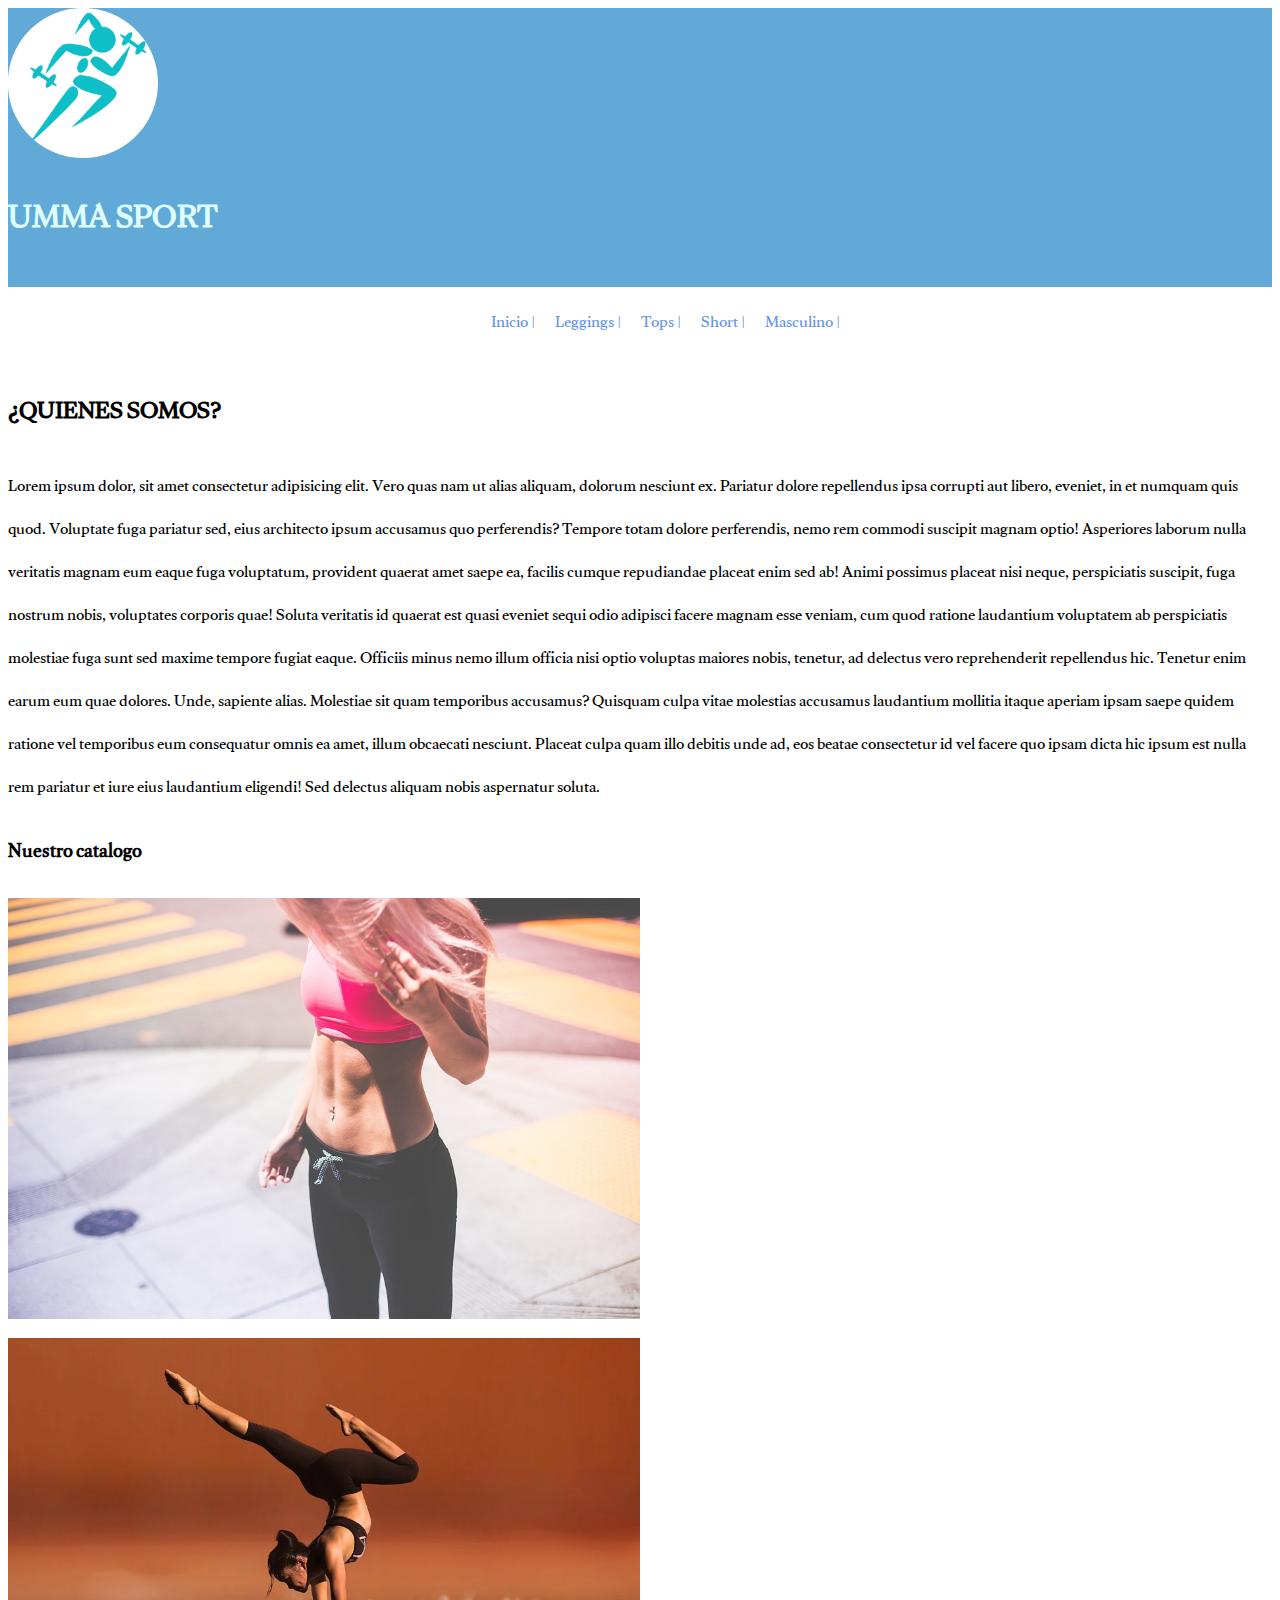
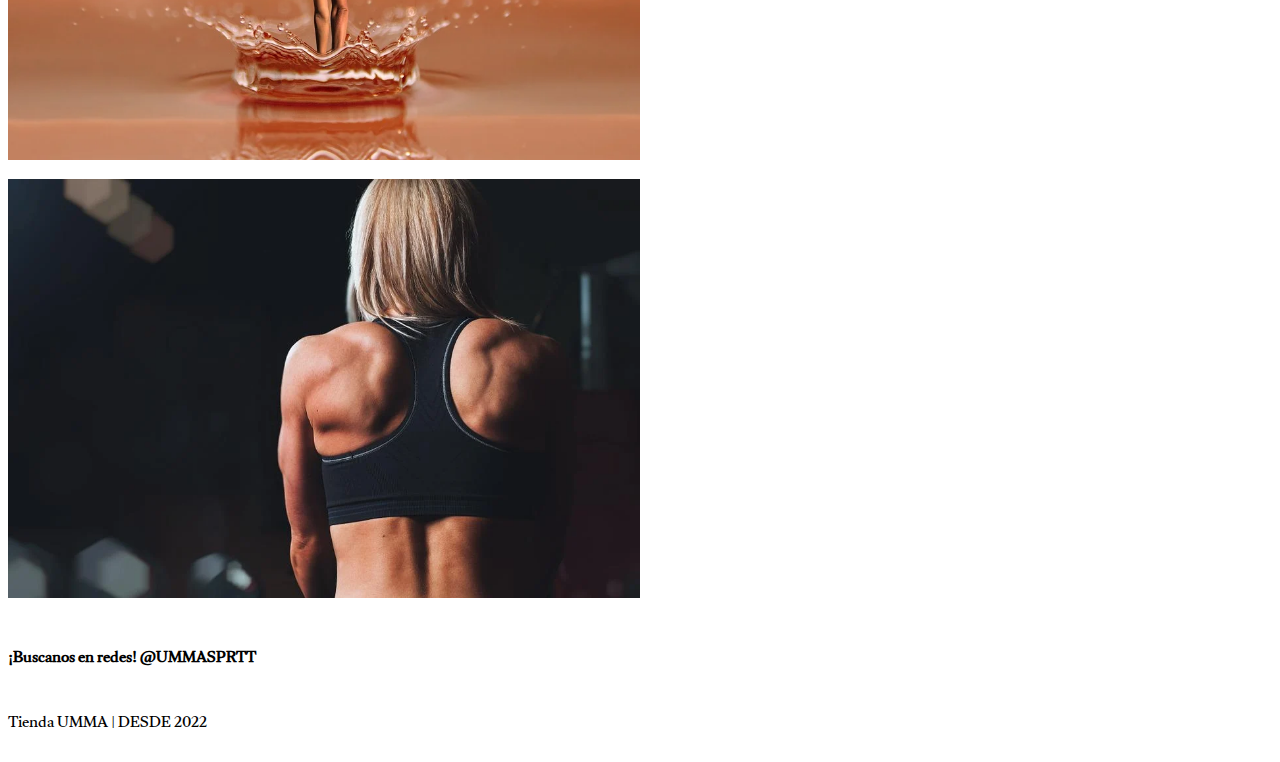
==== index.html @ db372b04 "Agregue paginas nuevas y acomode un poco" ====
<!DOCTYPE html>
<html lang="es">
<head>
    <meta charset="UTF-8">
    <meta http-equiv="X-UA-Compatible" content="IE=edge">
    <meta name="viewport" content="width=device-width, initial-scale=1.0">
    <title>TIENDA UMMA</title>
    <link href="https://cdn.jsdelivr.net/npm/bootstrap@5.2.0/dist/css/bootstrap.min.css" rel="stylesheet" integrity="sha384-gH2yIJqKdNHPEq0n4Mqa/HGKIhSkIHeL5AyhkYV8i59U5AR6csBvApHHNl/vI1Bx" crossorigin="anonymous">
  <link  rel="shortcut icon" href="../trab-Bootstrap/fotitos/logocortado.png" type="image/x-icon">
    <link rel="stylesheet" href="estilo.css">
</head>
<body>
  
   <header>
    <div>
        <a href="index.html"><img  class="logo" src="fotitos/logocortado.png" alt="logo" ></a>
    
        <h1 class="tituloIndex">UMMA SPORT</h1>
    </div>
   </header>
      <nav>
        <ul>
            <li><a href="index.html">Inicio |</a></li>
            <li><a href="../trab-Bootstrap/paginas/leggings.html">Leggings |</a></li>
            <li><a href="../trab-Bootstrap/paginas/tops.html">Tops |</a></li>
            <li><a href="../trab-Bootstrap/paginas/short.html">Short |</a></li>
            <li><a href="../trab-Bootstrap/paginas/masculino.html">Masculino |</a></li>
        </ul>
       </nav>

 
    <h2 class="mt-5">¿QUIENES SOMOS?</h2>
    <P class="lead">Lorem ipsum dolor, sit amet consectetur adipisicing elit. Vero quas nam ut alias aliquam, dolorum nesciunt ex. Pariatur dolore repellendus ipsa corrupti aut libero, eveniet, in et numquam quis quod. Voluptate fuga pariatur sed, eius architecto ipsum accusamus quo perferendis? Tempore totam dolore perferendis, nemo rem commodi suscipit magnam optio! Asperiores laborum nulla veritatis magnam eum eaque fuga voluptatum, provident quaerat amet saepe ea, facilis cumque repudiandae placeat enim sed ab! Animi possimus placeat nisi neque, perspiciatis suscipit, fuga nostrum nobis, voluptates corporis quae! Soluta veritatis id quaerat est quasi eveniet sequi odio adipisci facere magnam esse veniam, cum quod ratione laudantium voluptatem ab perspiciatis molestiae fuga sunt sed maxime tempore fugiat eaque. Officiis minus nemo illum officia nisi optio voluptas maiores nobis, tenetur, ad delectus vero reprehenderit repellendus hic. Tenetur enim earum eum quae dolores. Unde, sapiente alias. Molestiae sit quam temporibus accusamus? Quisquam culpa vitae molestias accusamus laudantium mollitia itaque aperiam ipsam saepe quidem ratione vel temporibus eum consequatur omnis ea amet, illum obcaecati nesciunt. Placeat culpa quam illo debitis unde ad, eos beatae consectetur id vel facere quo ipsam dicta hic ipsum est nulla rem pariatur et iure eius laudantium eligendi! Sed delectus aliquam nobis aspernatur soluta.</P>





<h3 class="mt-5">Nuestro catalogo</h3>
<div class="row">
    <div>
    <img class="rounded mx-auto d-block"  src="fotitos/treninnn1.jpg" alt="Fotos modelos">
   </div>
   <div>
    <img class="rounded mx-auto d-block"  src="fotitos/treninnn2.webp" alt="Fotos modelos">
   </div>
   <div>
    <img class="rounded mx-auto d-block"  src="fotitos/training.webp" alt="Fotos modelos">
   </div>
</div>










<h4 class="mt-5">¡Buscanos en redes! @UMMASPRTT</h4>
    <footer>
        <p>Tienda UMMA | DESDE 2022 </p>
    </footer>
     <script src="https://cdn.jsdelivr.net/npm/bootstrap@5.2.0/dist/js/bootstrap.bundle.min.js" integrity="sha384-A3rJD856KowSb7dwlZdYEkO39Gagi7vIsF0jrRAoQmDKKtQBHUuLZ9AsSv4jD4Xa" crossorigin="anonymous"></script>
</body>
</html>
---- estilo.css ----
@import url('https://fonts.googleapis.com/css2?family=Gulzar&display=swap');

*{

    font-family:   'Gulzar', serif;
}

h1{
    color: #DDFDFE;

}
.logo{
    width: 150px;
}

div img {
    width: 50%;
}


header {
    display: flex;
    justify-content: space-between;
    align-items: center;
    background-color: #61a9d6;

}
ul{
    display: flex;
    text-decoration: none;
    gap: 10px;
       
}
ul li {
    display: flex;
    list-style: none;
    margin-left: 10px;
    gap: 10px;
}
a{
    display: flex;
    text-decoration: none;
    color: cornflowerblue;
 
    
}
nav{
    display: flex;
    justify-content: center;
    
}
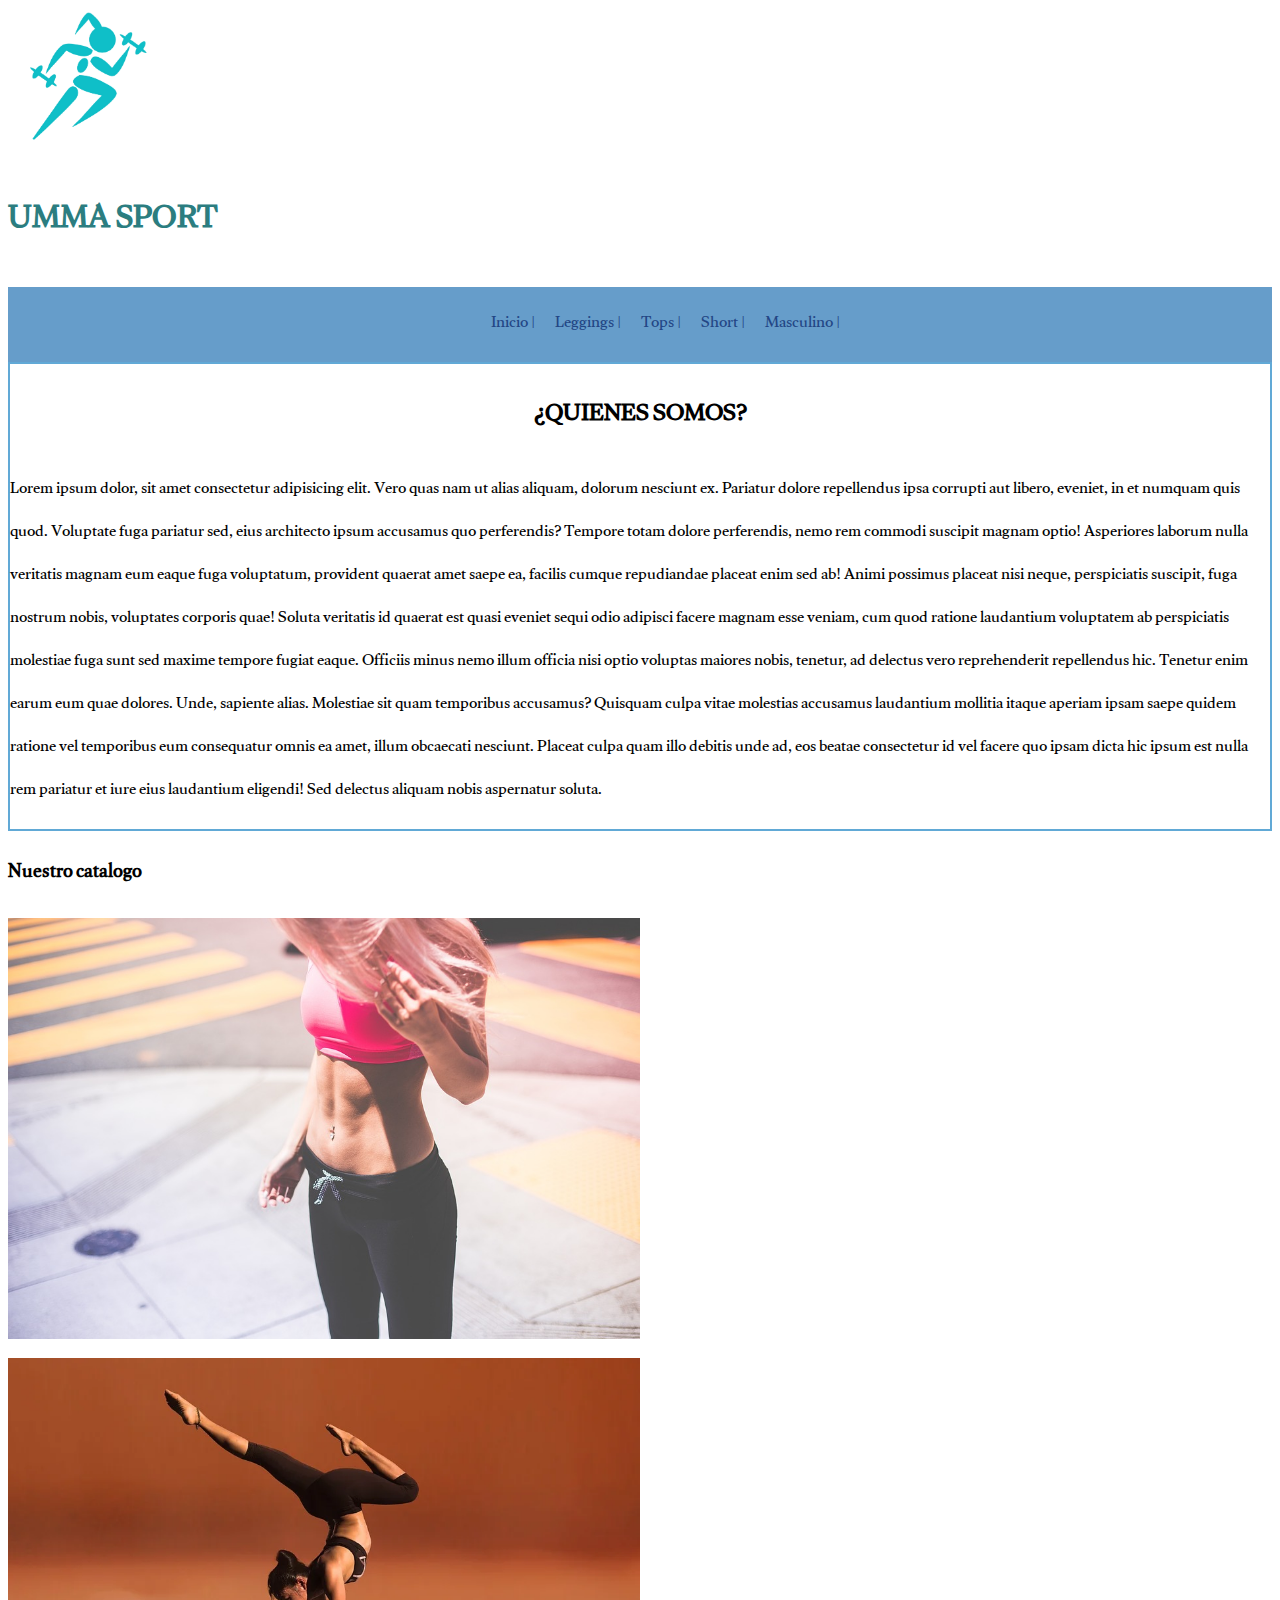
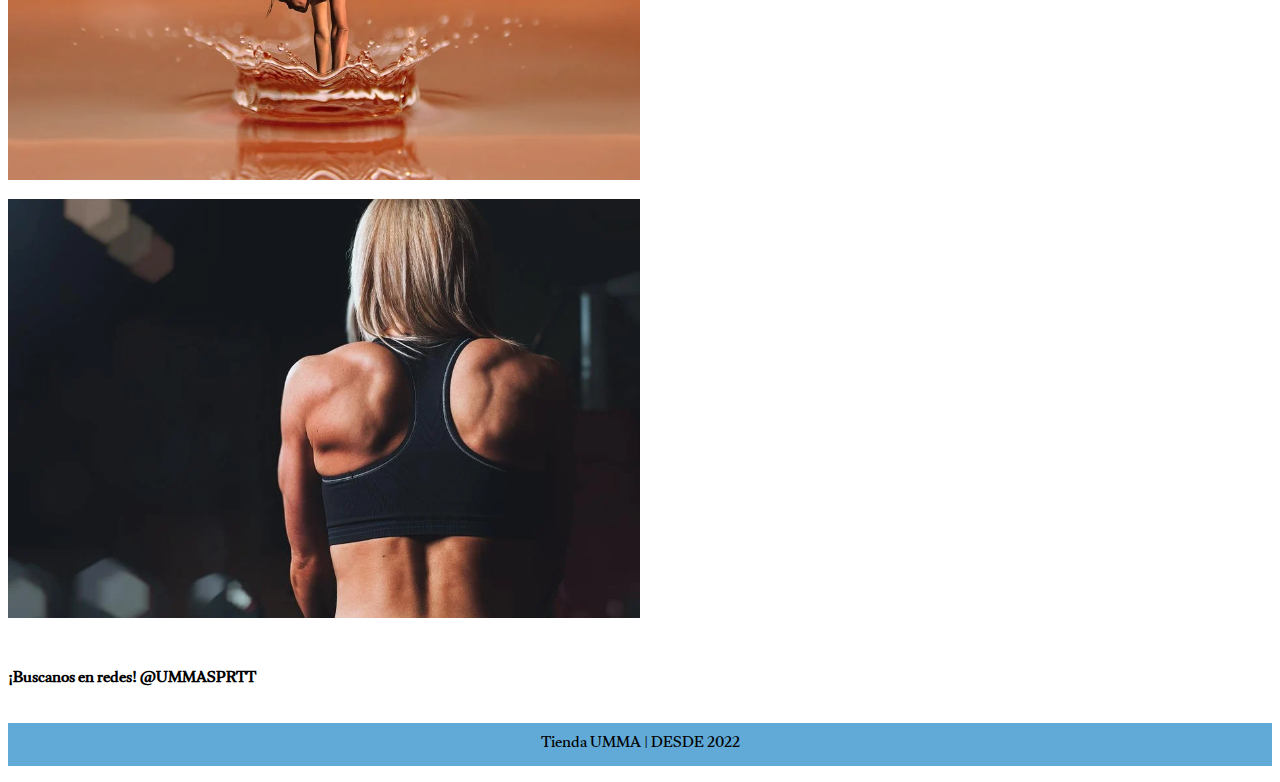
==== commit c9590e15: "Agregue fotos y cambie elementos" ====
--- a/index.html
+++ b/index.html
@@ -28,10 +28,10 @@
         </ul>
        </nav>
 
- 
+<div class="textoInicio">
     <h2 class="mt-5">¿QUIENES SOMOS?</h2>
     <P class="lead">Lorem ipsum dolor, sit amet consectetur adipisicing elit. Vero quas nam ut alias aliquam, dolorum nesciunt ex. Pariatur dolore repellendus ipsa corrupti aut libero, eveniet, in et numquam quis quod. Voluptate fuga pariatur sed, eius architecto ipsum accusamus quo perferendis? Tempore totam dolore perferendis, nemo rem commodi suscipit magnam optio! Asperiores laborum nulla veritatis magnam eum eaque fuga voluptatum, provident quaerat amet saepe ea, facilis cumque repudiandae placeat enim sed ab! Animi possimus placeat nisi neque, perspiciatis suscipit, fuga nostrum nobis, voluptates corporis quae! Soluta veritatis id quaerat est quasi eveniet sequi odio adipisci facere magnam esse veniam, cum quod ratione laudantium voluptatem ab perspiciatis molestiae fuga sunt sed maxime tempore fugiat eaque. Officiis minus nemo illum officia nisi optio voluptas maiores nobis, tenetur, ad delectus vero reprehenderit repellendus hic. Tenetur enim earum eum quae dolores. Unde, sapiente alias. Molestiae sit quam temporibus accusamus? Quisquam culpa vitae molestias accusamus laudantium mollitia itaque aperiam ipsam saepe quidem ratione vel temporibus eum consequatur omnis ea amet, illum obcaecati nesciunt. Placeat culpa quam illo debitis unde ad, eos beatae consectetur id vel facere quo ipsam dicta hic ipsum est nulla rem pariatur et iure eius laudantium eligendi! Sed delectus aliquam nobis aspernatur soluta.</P>
-
+</div>
 
 
 
@@ -60,7 +60,9 @@
 
 <h4 class="mt-5">¡Buscanos en redes! @UMMASPRTT</h4>
     <footer>
-        <p>Tienda UMMA | DESDE 2022 </p>
+        <p class="footerInicio">Tienda UMMA | DESDE 2022 
+        
+        </p>
     </footer>
      <script src="https://cdn.jsdelivr.net/npm/bootstrap@5.2.0/dist/js/bootstrap.bundle.min.js" integrity="sha384-A3rJD856KowSb7dwlZdYEkO39Gagi7vIsF0jrRAoQmDKKtQBHUuLZ9AsSv4jD4Xa" crossorigin="anonymous"></script>
 </body>
--- a/estilo.css
+++ b/estilo.css
@@ -6,8 +6,16 @@
 }
 
 h1{
-    color: #DDFDFE;
+    color: #2b7d80;
 
+}
+h2{
+    text-align: center;   
+}
+.textoInicio{
+  border: 2px #61a9d6 solid;
+  background-image: url(../trab-Bootstrap/fotitos/Diseño\ sin\ título\ \(1\).png);
+  
 }
 .logo{
     width: 150px;
@@ -22,7 +30,7 @@
     display: flex;
     justify-content: space-between;
     align-items: center;
-    background-color: #61a9d6;
+    background-image: url(../trab-Bootstrap/fotitos/Diseño\ sin\ título\ \(8\).png);
 
 }
 ul{
@@ -40,12 +48,24 @@
 a{
     display: flex;
     text-decoration: none;
-    color: cornflowerblue;
+    color: rgb(35, 70, 133);
  
     
 }
 nav{
     display: flex;
     justify-content: center;
+    background-color: #669dca;
     
 }
+footer {
+    background-color:  #61a9d6;
+   
+}
+.footerInicio{
+    
+    text-align: center;
+}
+.hacheUno{
+    text-align: center;
+}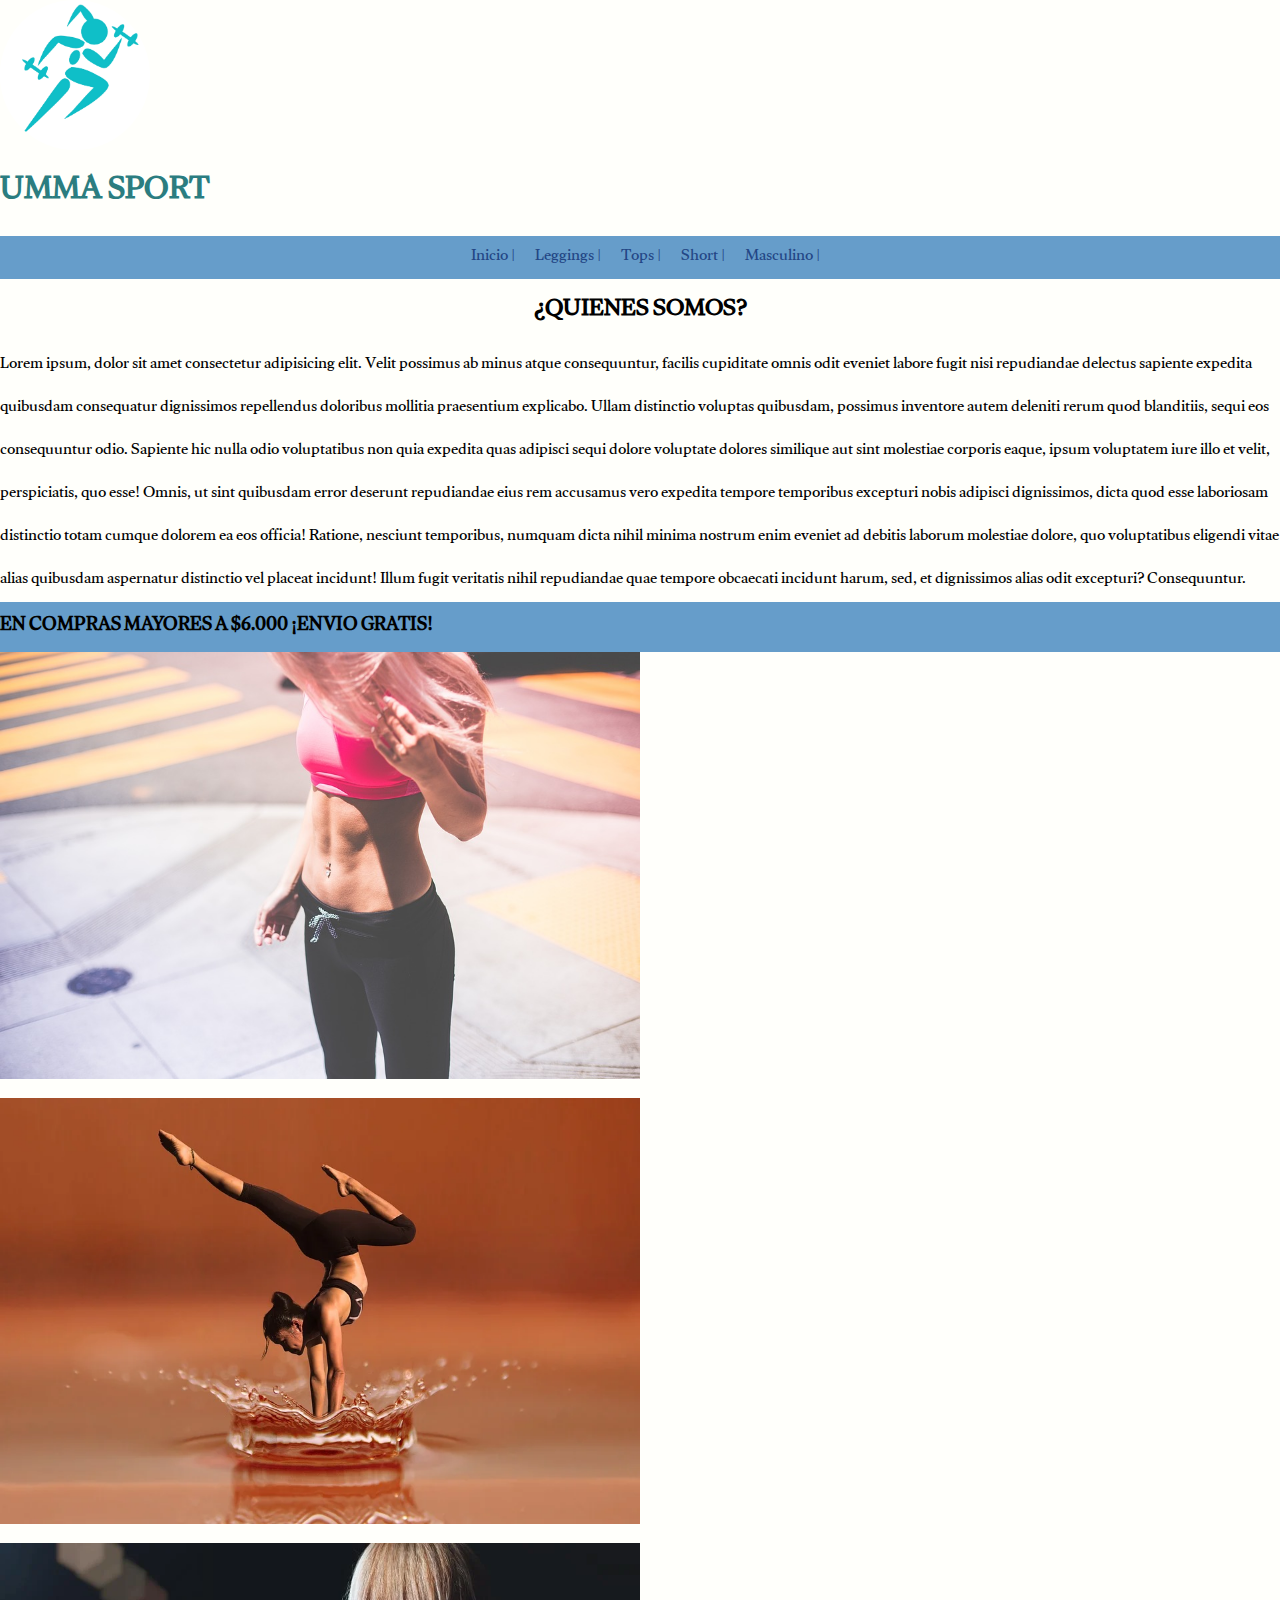
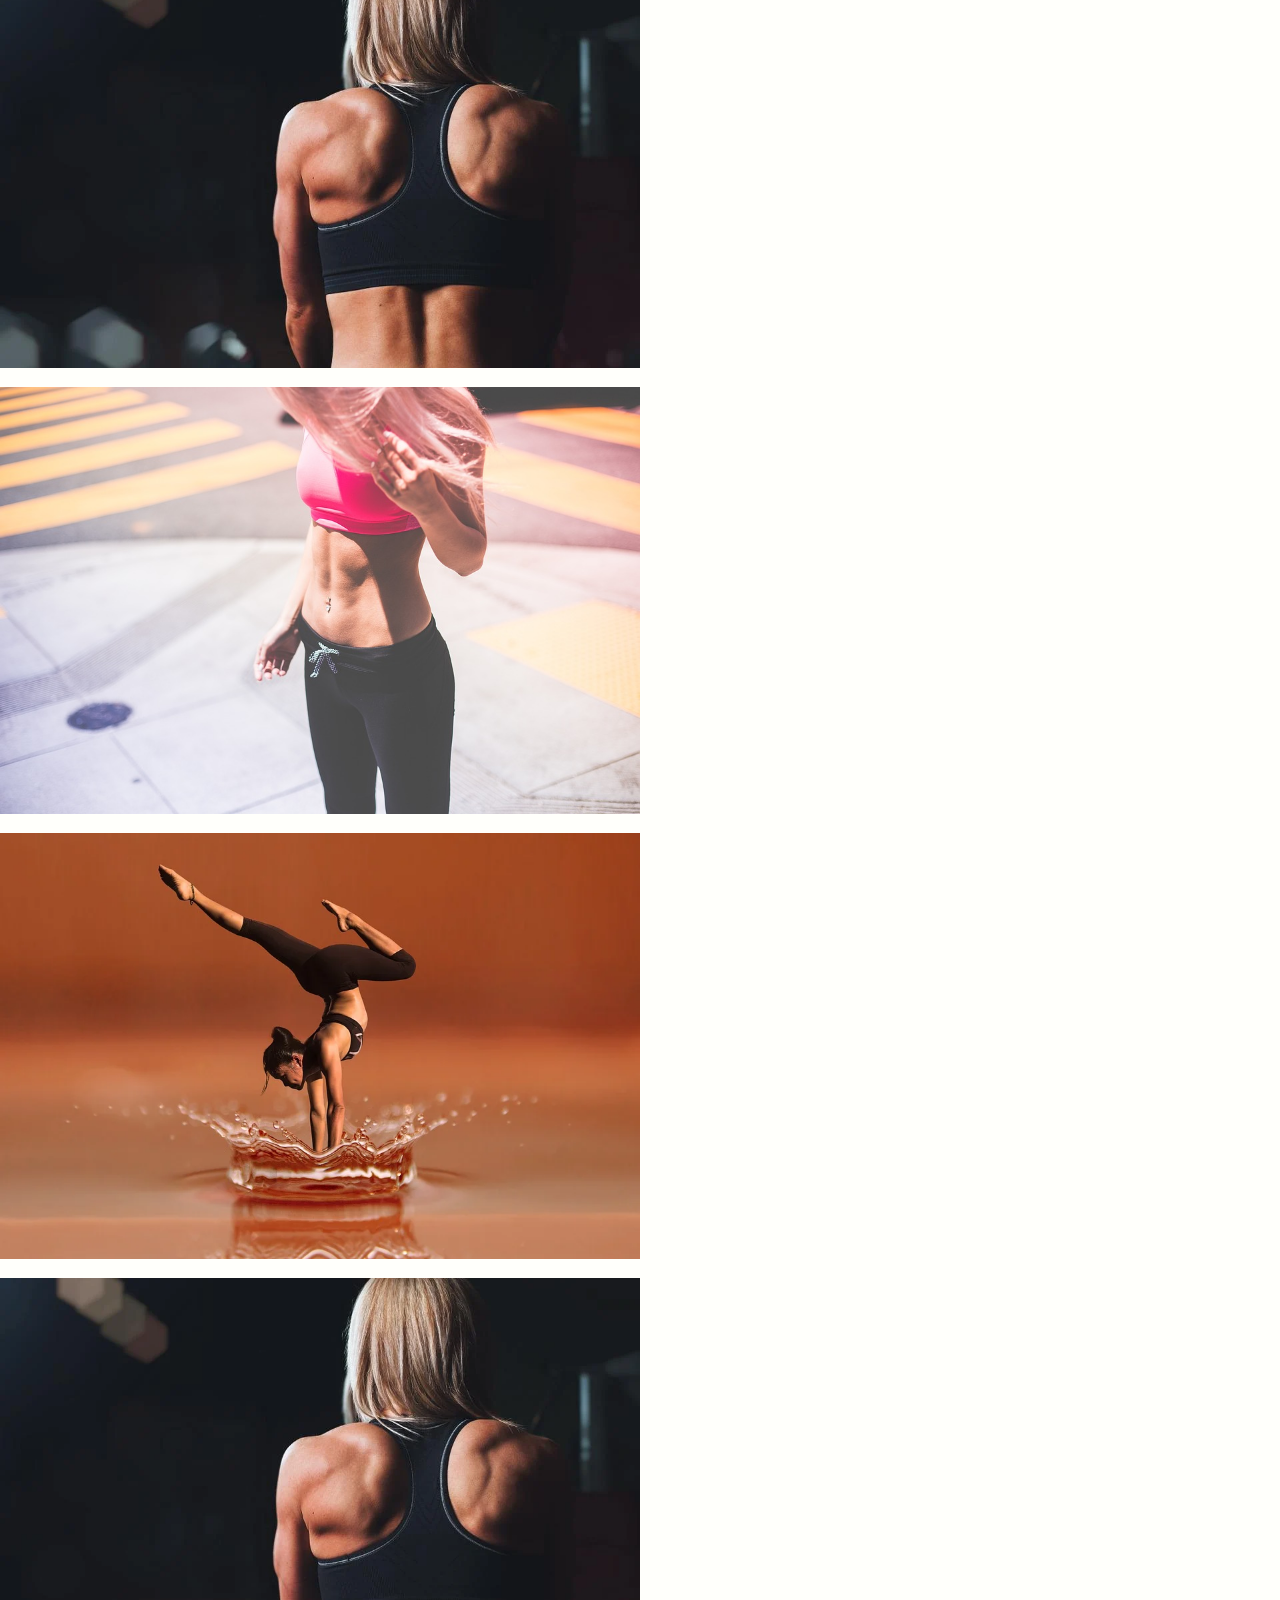
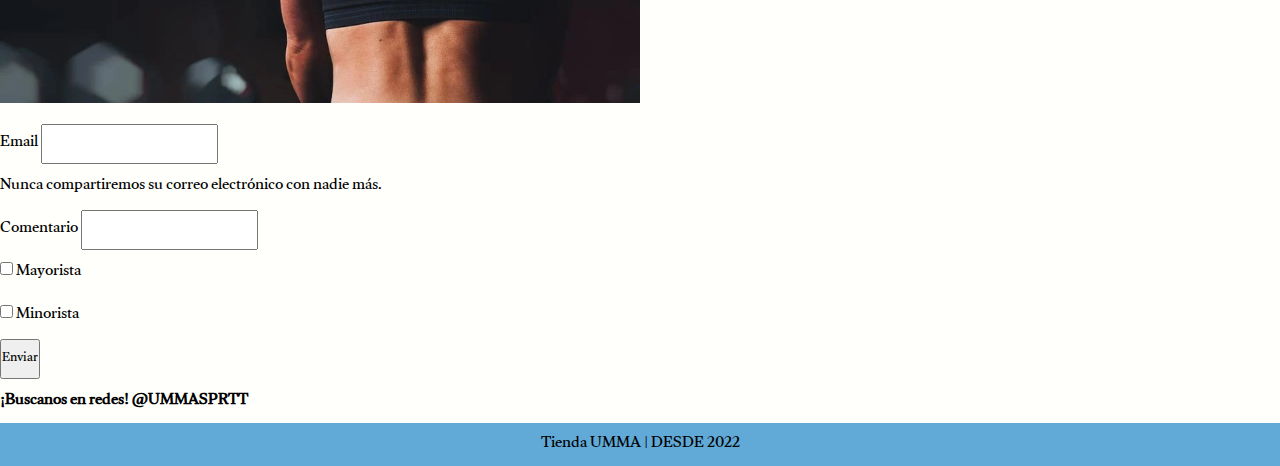
==== commit f3a0d30f: "Agregue tablas, botones" ====
--- a/index.html
+++ b/index.html
@@ -13,9 +13,9 @@
   
    <header>
     <div>
-        <a href="index.html"><img  class="logo" src="fotitos/logocortado.png" alt="logo" ></a>
-    
-        <h1 class="tituloIndex">UMMA SPORT</h1>
+        <a href="index.html"><img class="logo" src="fotitos/logocortado.png" alt="logo" ></a>
+       
+        <h1>UMMA SPORT</h1>
     </div>
    </header>
       <nav>
@@ -30,21 +30,33 @@
 
 <div class="textoInicio">
     <h2 class="mt-5">¿QUIENES SOMOS?</h2>
-    <P class="lead">Lorem ipsum dolor, sit amet consectetur adipisicing elit. Vero quas nam ut alias aliquam, dolorum nesciunt ex. Pariatur dolore repellendus ipsa corrupti aut libero, eveniet, in et numquam quis quod. Voluptate fuga pariatur sed, eius architecto ipsum accusamus quo perferendis? Tempore totam dolore perferendis, nemo rem commodi suscipit magnam optio! Asperiores laborum nulla veritatis magnam eum eaque fuga voluptatum, provident quaerat amet saepe ea, facilis cumque repudiandae placeat enim sed ab! Animi possimus placeat nisi neque, perspiciatis suscipit, fuga nostrum nobis, voluptates corporis quae! Soluta veritatis id quaerat est quasi eveniet sequi odio adipisci facere magnam esse veniam, cum quod ratione laudantium voluptatem ab perspiciatis molestiae fuga sunt sed maxime tempore fugiat eaque. Officiis minus nemo illum officia nisi optio voluptas maiores nobis, tenetur, ad delectus vero reprehenderit repellendus hic. Tenetur enim earum eum quae dolores. Unde, sapiente alias. Molestiae sit quam temporibus accusamus? Quisquam culpa vitae molestias accusamus laudantium mollitia itaque aperiam ipsam saepe quidem ratione vel temporibus eum consequatur omnis ea amet, illum obcaecati nesciunt. Placeat culpa quam illo debitis unde ad, eos beatae consectetur id vel facere quo ipsam dicta hic ipsum est nulla rem pariatur et iure eius laudantium eligendi! Sed delectus aliquam nobis aspernatur soluta.</P>
+    <P class="lead">Lorem ipsum, dolor sit amet consectetur adipisicing elit. Velit possimus ab minus atque consequuntur, facilis cupiditate omnis odit eveniet labore fugit nisi repudiandae delectus sapiente expedita quibusdam consequatur dignissimos repellendus doloribus mollitia praesentium explicabo. Ullam distinctio voluptas quibusdam, possimus inventore autem deleniti rerum quod blanditiis, sequi eos consequuntur odio. Sapiente hic nulla odio voluptatibus non quia expedita quas adipisci sequi dolore voluptate dolores similique aut sint molestiae corporis eaque, ipsum voluptatem iure illo et velit, perspiciatis, quo esse! Omnis, ut sint quibusdam error deserunt repudiandae eius rem accusamus vero expedita tempore temporibus excepturi nobis adipisci dignissimos, dicta quod esse laboriosam distinctio totam cumque dolorem ea eos officia! Ratione, nesciunt temporibus, numquam dicta nihil minima nostrum enim eveniet ad debitis laborum molestiae dolore, quo voluptatibus eligendi vitae alias quibusdam aspernatur distinctio vel placeat incidunt! Illum fugit veritatis nihil repudiandae quae tempore obcaecati incidunt harum, sed, et dignissimos alias odit excepturi? Consequuntur.
+    </P>
 </div>
 
 
 
 
-<h3 class="mt-5">Nuestro catalogo</h3>
+<h3 class=" text-center mt-5">EN COMPRAS MAYORES A $6.000 ¡ENVIO GRATIS!</h3>
 <div class="row">
-    <div>
+    <div class="col">
     <img class="rounded mx-auto d-block"  src="fotitos/treninnn1.jpg" alt="Fotos modelos">
    </div>
-   <div>
+   <div class="col">
     <img class="rounded mx-auto d-block"  src="fotitos/treninnn2.webp" alt="Fotos modelos">
    </div>
-   <div>
+   <div class="col">
+    <img class="rounded mx-auto d-block"  src="fotitos/training.webp" alt="Fotos modelos">
+   </div>
+</div>
+<div class="row mt-5">
+    <div class="col">
+    <img class="rounded mx-auto d-block"  src="fotitos/treninnn1.jpg" alt="Fotos modelos">
+   </div>
+   <div class="col">
+    <img class="rounded mx-auto d-block"  src="fotitos/treninnn2.webp" alt="Fotos modelos">
+   </div>
+   <div class="col">
     <img class="rounded mx-auto d-block"  src="fotitos/training.webp" alt="Fotos modelos">
    </div>
 </div>
@@ -52,16 +64,35 @@
 
 
 
+<form>
+    <div class="mb-3 mt-5">
+      <label for="exampleInputEmail1" class="form-label">Email</label>
+      <input type="email" class="form-control" id="exampleInputEmail1" aria-describedby="emailHelp">
+      <div id="emailHelp" class="form-text">Nunca compartiremos su correo electrónico con nadie más.</div>
+    </div>
+    <div class="mb-3">
+      <label for="exampleInputPassword1" class="form-label">Comentario</label>
+      <input type="text" class="form-control" id="exampleInputPassword1">
+    </div>
+    <div class="mb-3 form-check">
+      <input type="checkbox" class="form-check-input" id="exampleCheck1">
+      <label class="form-check-label" for="exampleCheck1">Mayorista</label>
+    </div>
+    <div class="mb-3 form-check">
+        <input type="checkbox" class="form-check-input" id="exampleCheck1">
+        <label class="form-check-label" for="exampleCheck1">Minorista</label>
+      </div>
+    <button type="submit" class="btn btn-primary">Enviar</button>
+    
+  </form>
 
 
 
+ 
 
-
-
-<h4 class="mt-5">¡Buscanos en redes! @UMMASPRTT</h4>
+<h4 class="mt-5 text-center">¡Buscanos en redes! @UMMASPRTT</h4>
     <footer>
         <p class="footerInicio">Tienda UMMA | DESDE 2022 
-        
         </p>
     </footer>
      <script src="https://cdn.jsdelivr.net/npm/bootstrap@5.2.0/dist/js/bootstrap.bundle.min.js" integrity="sha384-A3rJD856KowSb7dwlZdYEkO39Gagi7vIsF0jrRAoQmDKKtQBHUuLZ9AsSv4jD4Xa" crossorigin="anonymous"></script>
--- a/estilo.css
+++ b/estilo.css
@@ -1,10 +1,14 @@
 @import url('https://fonts.googleapis.com/css2?family=Gulzar&display=swap');
 
 *{
+    margin: 0%;
+    padding: 0%;
 
     font-family:   'Gulzar', serif;
 }
-
+body{
+    background-color: #FFFFFB;
+}
 h1{
     color: #2b7d80;
 
@@ -12,8 +16,11 @@
 h2{
     text-align: center;   
 }
+h3{
+   background-color:#669dca ;
+}
 .textoInicio{
-  border: 2px #61a9d6 solid;
+  
   background-image: url(../trab-Bootstrap/fotitos/Diseño\ sin\ título\ \(1\).png);
   
 }
@@ -30,7 +37,8 @@
     display: flex;
     justify-content: space-between;
     align-items: center;
-    background-image: url(../trab-Bootstrap/fotitos/Diseño\ sin\ título\ \(8\).png);
+    background-image: url(../trab-Bootstrap/fotitos/Diseño\ sin\ título\ \(11\).png);
+    
 
 }
 ul{
@@ -66,6 +74,3 @@
     
     text-align: center;
 }
-.hacheUno{
-    text-align: center;
-}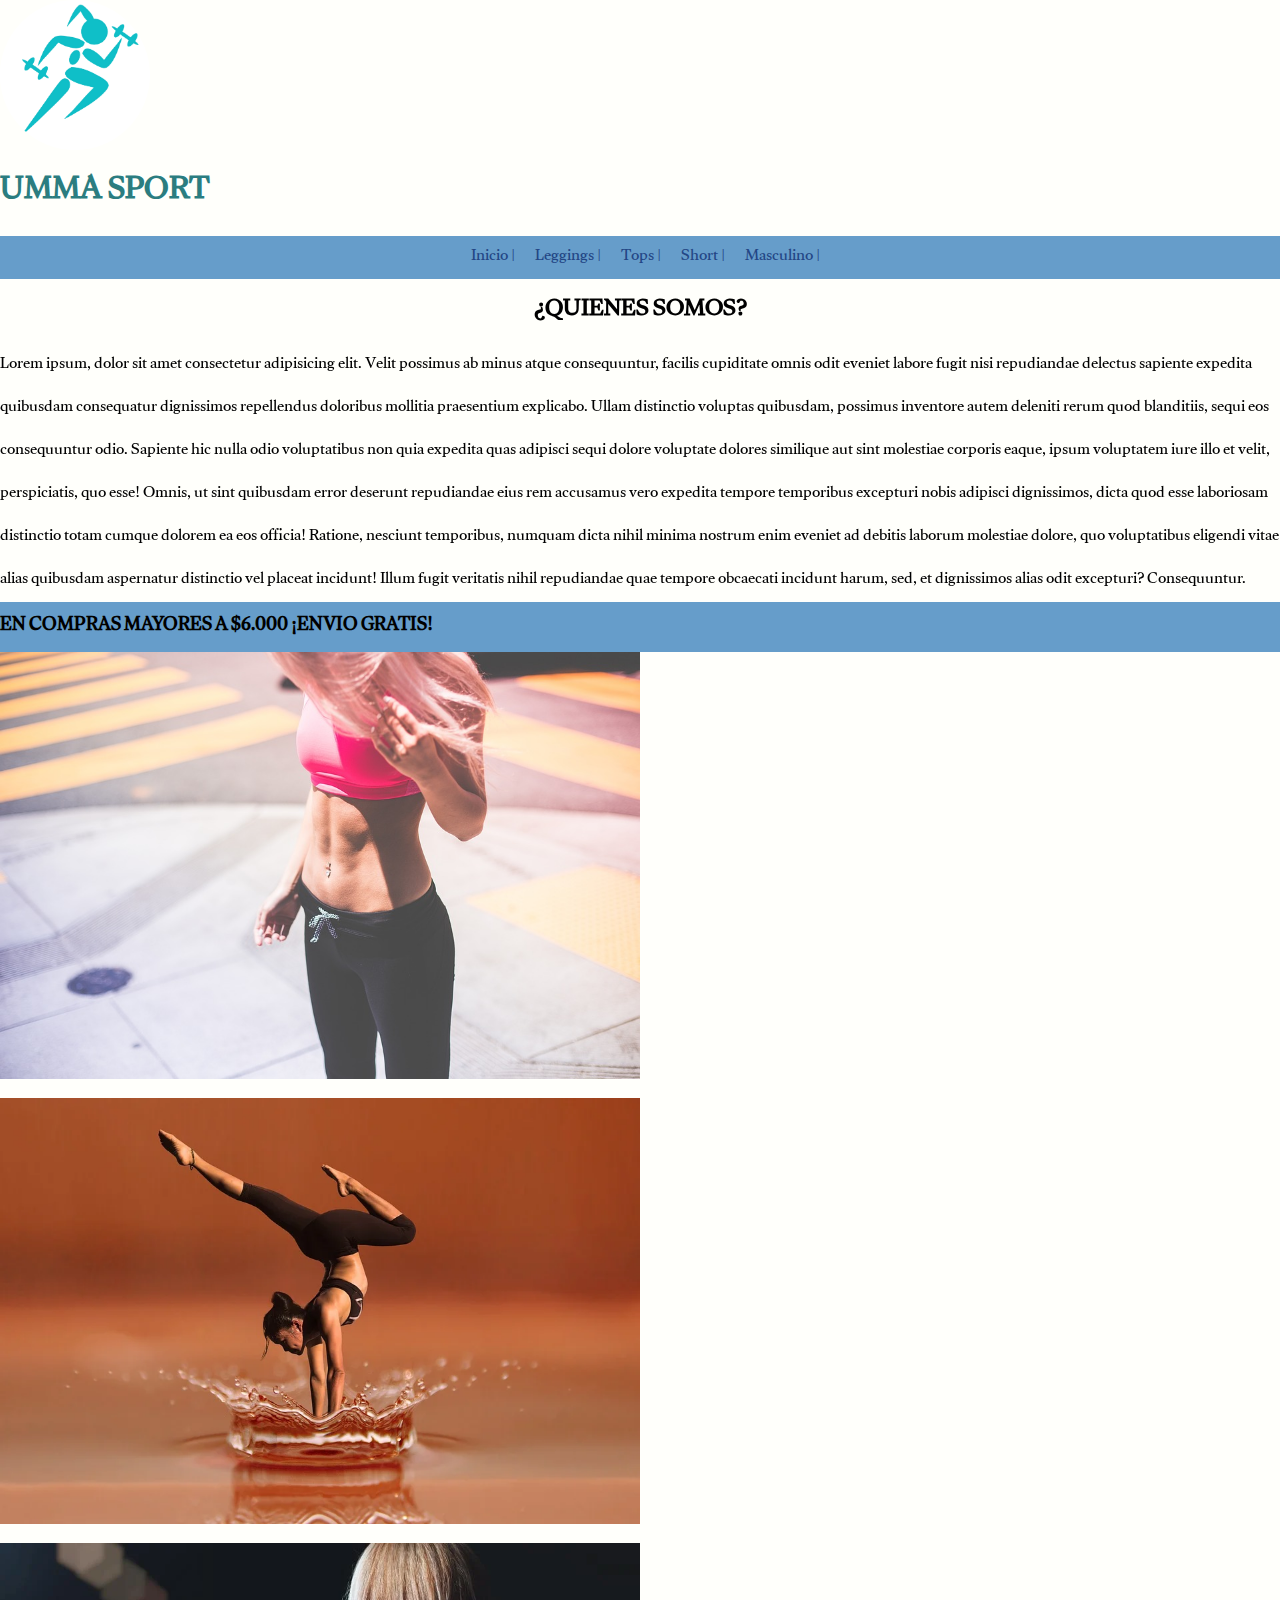
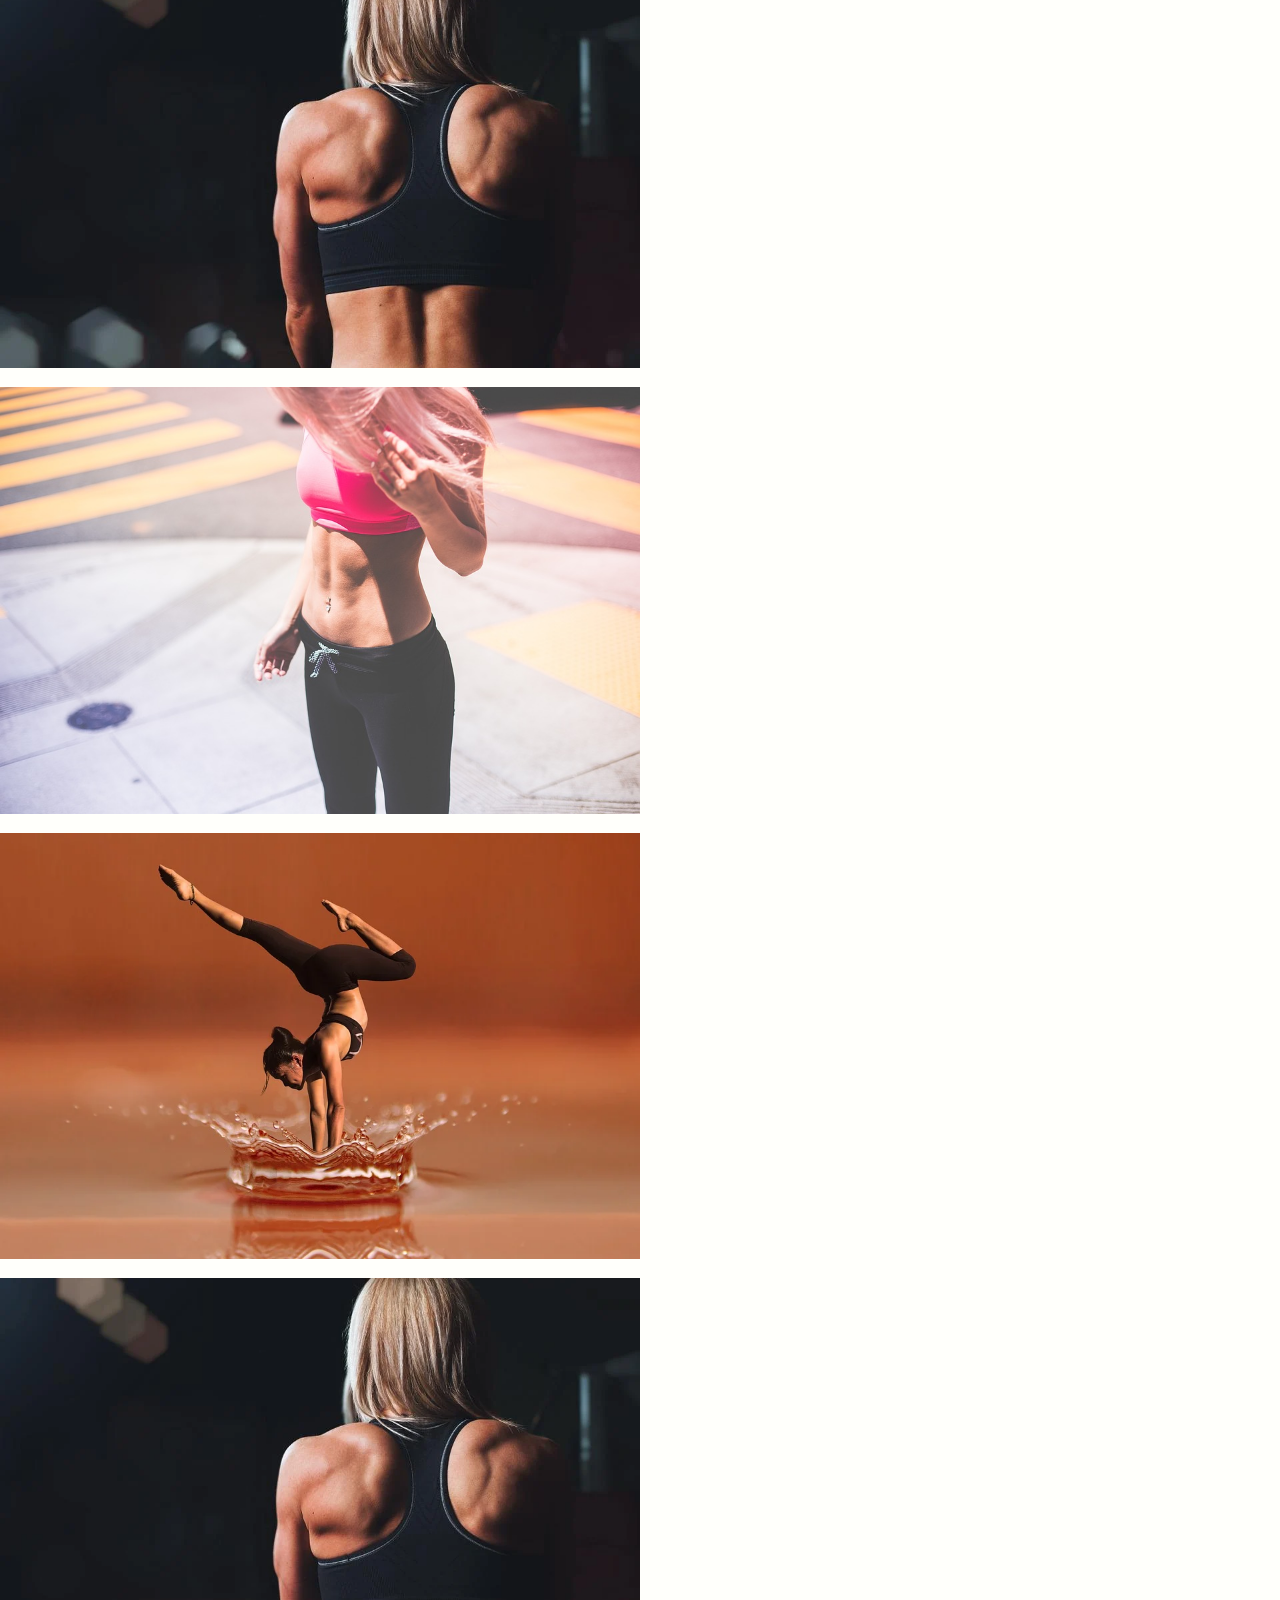
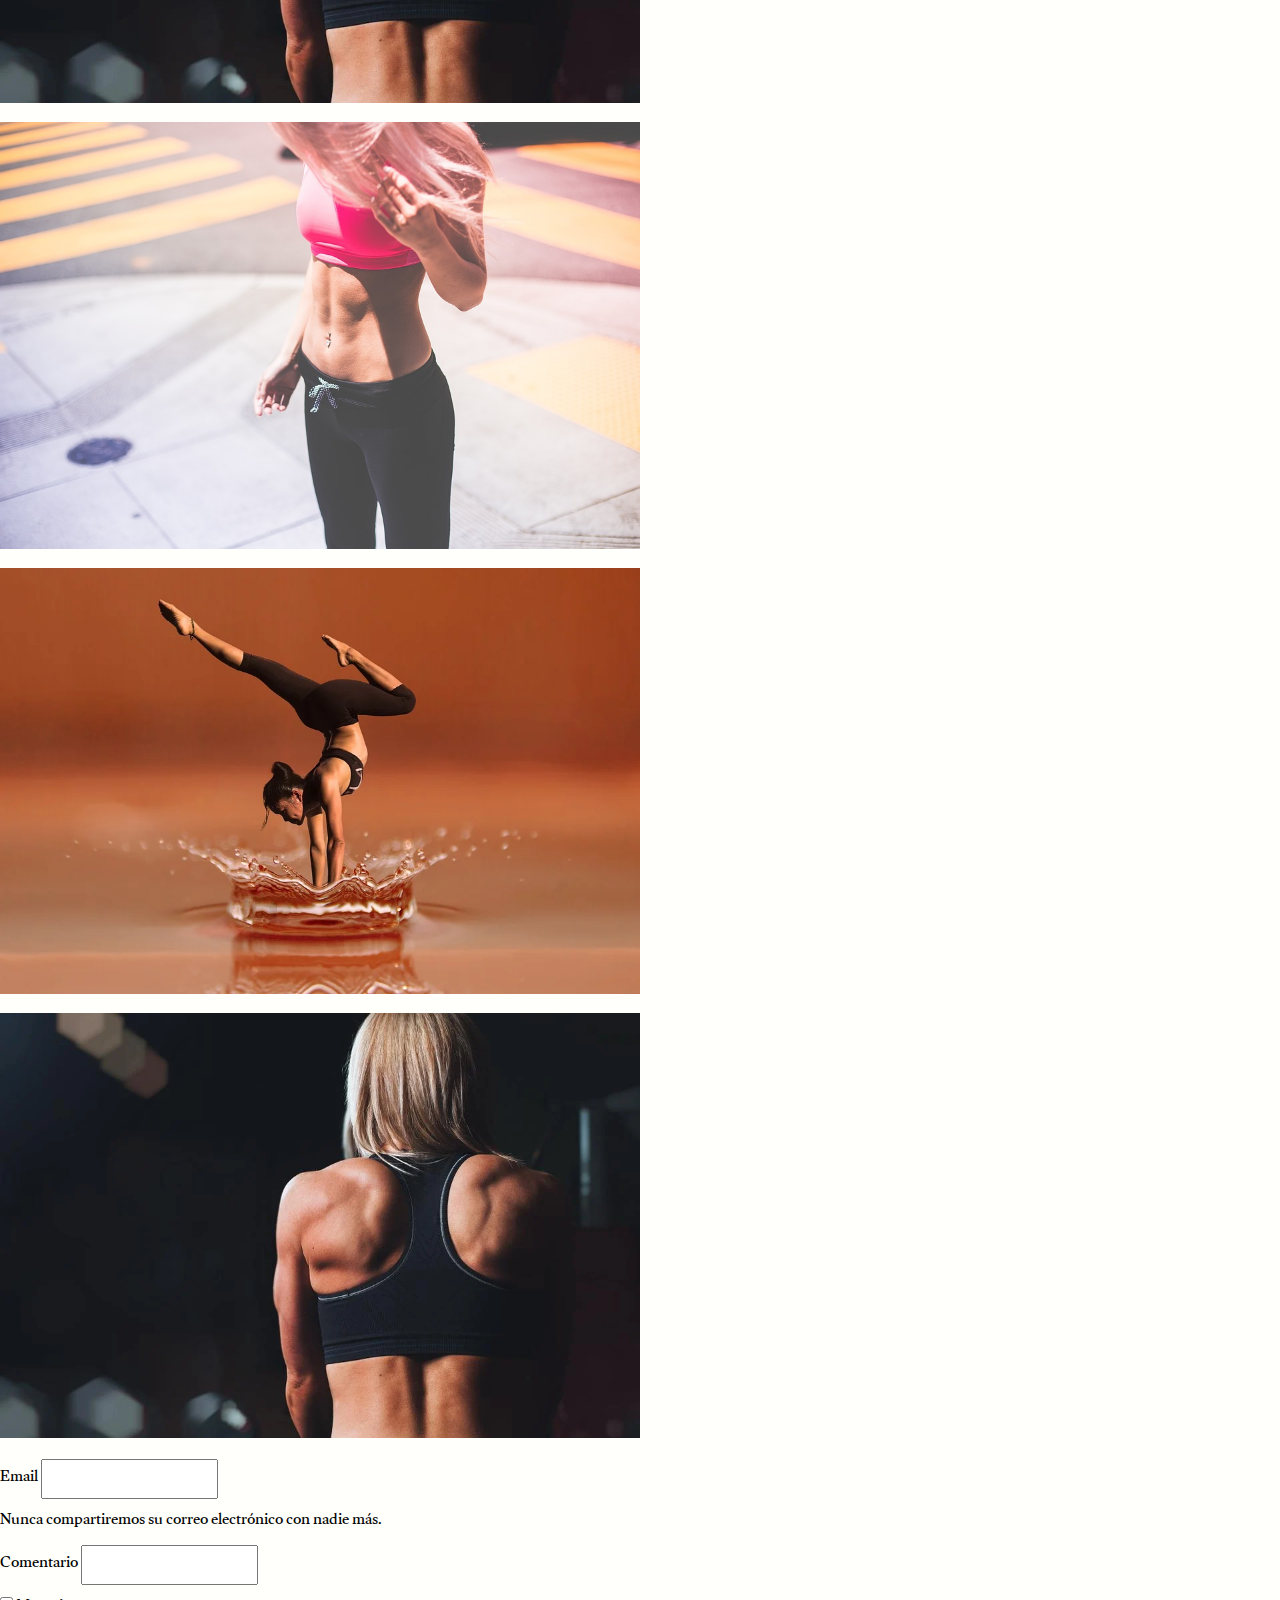
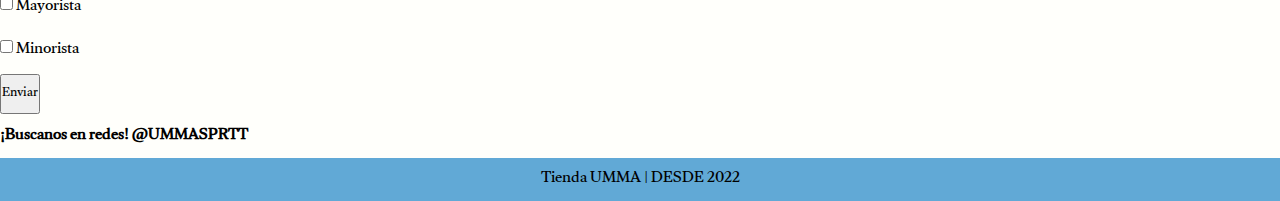
==== commit aa988605: "Agregue animaciones y transformaciones" ====
--- a/index.html
+++ b/index.html
@@ -4,9 +4,11 @@
     <meta charset="UTF-8">
     <meta http-equiv="X-UA-Compatible" content="IE=edge">
     <meta name="viewport" content="width=device-width, initial-scale=1.0">
-    <title>TIENDA UMMA</title>
+    <title>UMMA</title>
     <link href="https://cdn.jsdelivr.net/npm/bootstrap@5.2.0/dist/css/bootstrap.min.css" rel="stylesheet" integrity="sha384-gH2yIJqKdNHPEq0n4Mqa/HGKIhSkIHeL5AyhkYV8i59U5AR6csBvApHHNl/vI1Bx" crossorigin="anonymous">
   <link  rel="shortcut icon" href="../trab-Bootstrap/fotitos/logocortado.png" type="image/x-icon">
+  <link href="https://unpkg.com/aos@2.3.1/dist/aos.css" rel="stylesheet">
+
     <link rel="stylesheet" href="estilo.css">
 </head>
 <body>
@@ -29,37 +31,51 @@
        </nav>
 
 <div class="textoInicio">
-    <h2 class="mt-5">¿QUIENES SOMOS?</h2>
-    <P class="lead">Lorem ipsum, dolor sit amet consectetur adipisicing elit. Velit possimus ab minus atque consequuntur, facilis cupiditate omnis odit eveniet labore fugit nisi repudiandae delectus sapiente expedita quibusdam consequatur dignissimos repellendus doloribus mollitia praesentium explicabo. Ullam distinctio voluptas quibusdam, possimus inventore autem deleniti rerum quod blanditiis, sequi eos consequuntur odio. Sapiente hic nulla odio voluptatibus non quia expedita quas adipisci sequi dolore voluptate dolores similique aut sint molestiae corporis eaque, ipsum voluptatem iure illo et velit, perspiciatis, quo esse! Omnis, ut sint quibusdam error deserunt repudiandae eius rem accusamus vero expedita tempore temporibus excepturi nobis adipisci dignissimos, dicta quod esse laboriosam distinctio totam cumque dolorem ea eos officia! Ratione, nesciunt temporibus, numquam dicta nihil minima nostrum enim eveniet ad debitis laborum molestiae dolore, quo voluptatibus eligendi vitae alias quibusdam aspernatur distinctio vel placeat incidunt! Illum fugit veritatis nihil repudiandae quae tempore obcaecati incidunt harum, sed, et dignissimos alias odit excepturi? Consequuntur.
+    <h2 data-aos="fade-right" class="mt-5">¿QUIENES SOMOS?</h2>
+    <P data-aos="fade-left" class="lead">Lorem ipsum, dolor sit amet consectetur adipisicing elit. Velit possimus ab minus atque consequuntur, facilis cupiditate omnis odit eveniet labore fugit nisi repudiandae delectus sapiente expedita quibusdam consequatur dignissimos repellendus doloribus mollitia praesentium explicabo. Ullam distinctio voluptas quibusdam, possimus inventore autem deleniti rerum quod blanditiis, sequi eos consequuntur odio. Sapiente hic nulla odio voluptatibus non quia expedita quas adipisci sequi dolore voluptate dolores similique aut sint molestiae corporis eaque, ipsum voluptatem iure illo et velit, perspiciatis, quo esse! Omnis, ut sint quibusdam error deserunt repudiandae eius rem accusamus vero expedita tempore temporibus excepturi nobis adipisci dignissimos, dicta quod esse laboriosam distinctio totam cumque dolorem ea eos officia! Ratione, nesciunt temporibus, numquam dicta nihil minima nostrum enim eveniet ad debitis laborum molestiae dolore, quo voluptatibus eligendi vitae alias quibusdam aspernatur distinctio vel placeat incidunt! Illum fugit veritatis nihil repudiandae quae tempore obcaecati incidunt harum, sed, et dignissimos alias odit excepturi? Consequuntur.
     </P>
 </div>
 
 
 
 
-<h3 class=" text-center mt-5">EN COMPRAS MAYORES A $6.000 ¡ENVIO GRATIS!</h3>
+<h3 class="text-center" data-aos="zoom-in-left">EN COMPRAS MAYORES A $6.000 ¡ENVIO GRATIS!</h3>
+
 <div class="row">
     <div class="col">
-    <img class="rounded mx-auto d-block"  src="fotitos/treninnn1.jpg" alt="Fotos modelos">
+    <img class="rounded mx-auto d-block fotosInicioCambio"  src="fotitos/treninnn1.jpg" alt="Fotos modelos">
+    
    </div>
    <div class="col">
-    <img class="rounded mx-auto d-block"  src="fotitos/treninnn2.webp" alt="Fotos modelos">
+    <img class="rounded mx-auto d-block fotosInicioCambio"  src="fotitos/treninnn2.webp" alt="Fotos modelos">
    </div>
    <div class="col">
-    <img class="rounded mx-auto d-block"  src="fotitos/training.webp" alt="Fotos modelos">
+    <img class="rounded mx-auto d-block fotosInicioCambio"  src="fotitos/training.webp" alt="Fotos modelos">
    </div>
 </div>
 <div class="row mt-5">
     <div class="col">
-    <img class="rounded mx-auto d-block"  src="fotitos/treninnn1.jpg" alt="Fotos modelos">
+    <img class="rounded mx-auto d-block fotosInicioCambio"  src="fotitos/treninnn1.jpg" alt="Fotos modelos">
    </div>
    <div class="col">
-    <img class="rounded mx-auto d-block"  src="fotitos/treninnn2.webp" alt="Fotos modelos">
+    <img class="rounded mx-auto d-block fotosInicioCambio"  src="fotitos/treninnn2.webp" alt="Fotos modelos">
    </div>
    <div class="col">
-    <img class="rounded mx-auto d-block"  src="fotitos/training.webp" alt="Fotos modelos">
+    <img class="rounded mx-auto d-block fotosInicioCambio"  src="fotitos/training.webp" alt="Fotos modelos">
    </div>
 </div>
+<div class="row mt-5">
+    <div class="col">
+    <img class="rounded mx-auto d-block fotosInicioCambio"  src="fotitos/treninnn1.jpg" alt="Fotos modelos">
+   </div>
+   <div class="col">
+    <img class="rounded mx-auto d-block fotosInicioCambio"  src="fotitos/treninnn2.webp" alt="Fotos modelos">
+   </div>
+   <div class="col">
+    <img class="rounded mx-auto d-block fotosInicioCambio"  src="fotitos/training.webp" alt="Fotos modelos">
+   </div>
+</div>
+
 
 
 
@@ -96,5 +112,10 @@
         </p>
     </footer>
      <script src="https://cdn.jsdelivr.net/npm/bootstrap@5.2.0/dist/js/bootstrap.bundle.min.js" integrity="sha384-A3rJD856KowSb7dwlZdYEkO39Gagi7vIsF0jrRAoQmDKKtQBHUuLZ9AsSv4jD4Xa" crossorigin="anonymous"></script>
+
+     <script src="https://unpkg.com/aos@2.3.1/dist/aos.js"></script>
+     <script>
+        AOS.init();
+      </script>
 </body>
 </html>--- a/estilo.css
+++ b/estilo.css
@@ -74,3 +74,17 @@
     
     text-align: center;
 }
+.fotosInicioCambio{
+    transition: height 0.5s, width 0.10s;
+}
+.fotosInicioCambio:hover {
+    height: 300px;
+    width: 300px
+}
+.fotosProduCambio{
+    transition:height 0.5s, width 0.10s;
+}
+.fotosProduCambio:hover{
+    height: 300px;
+    width: 300px;
+}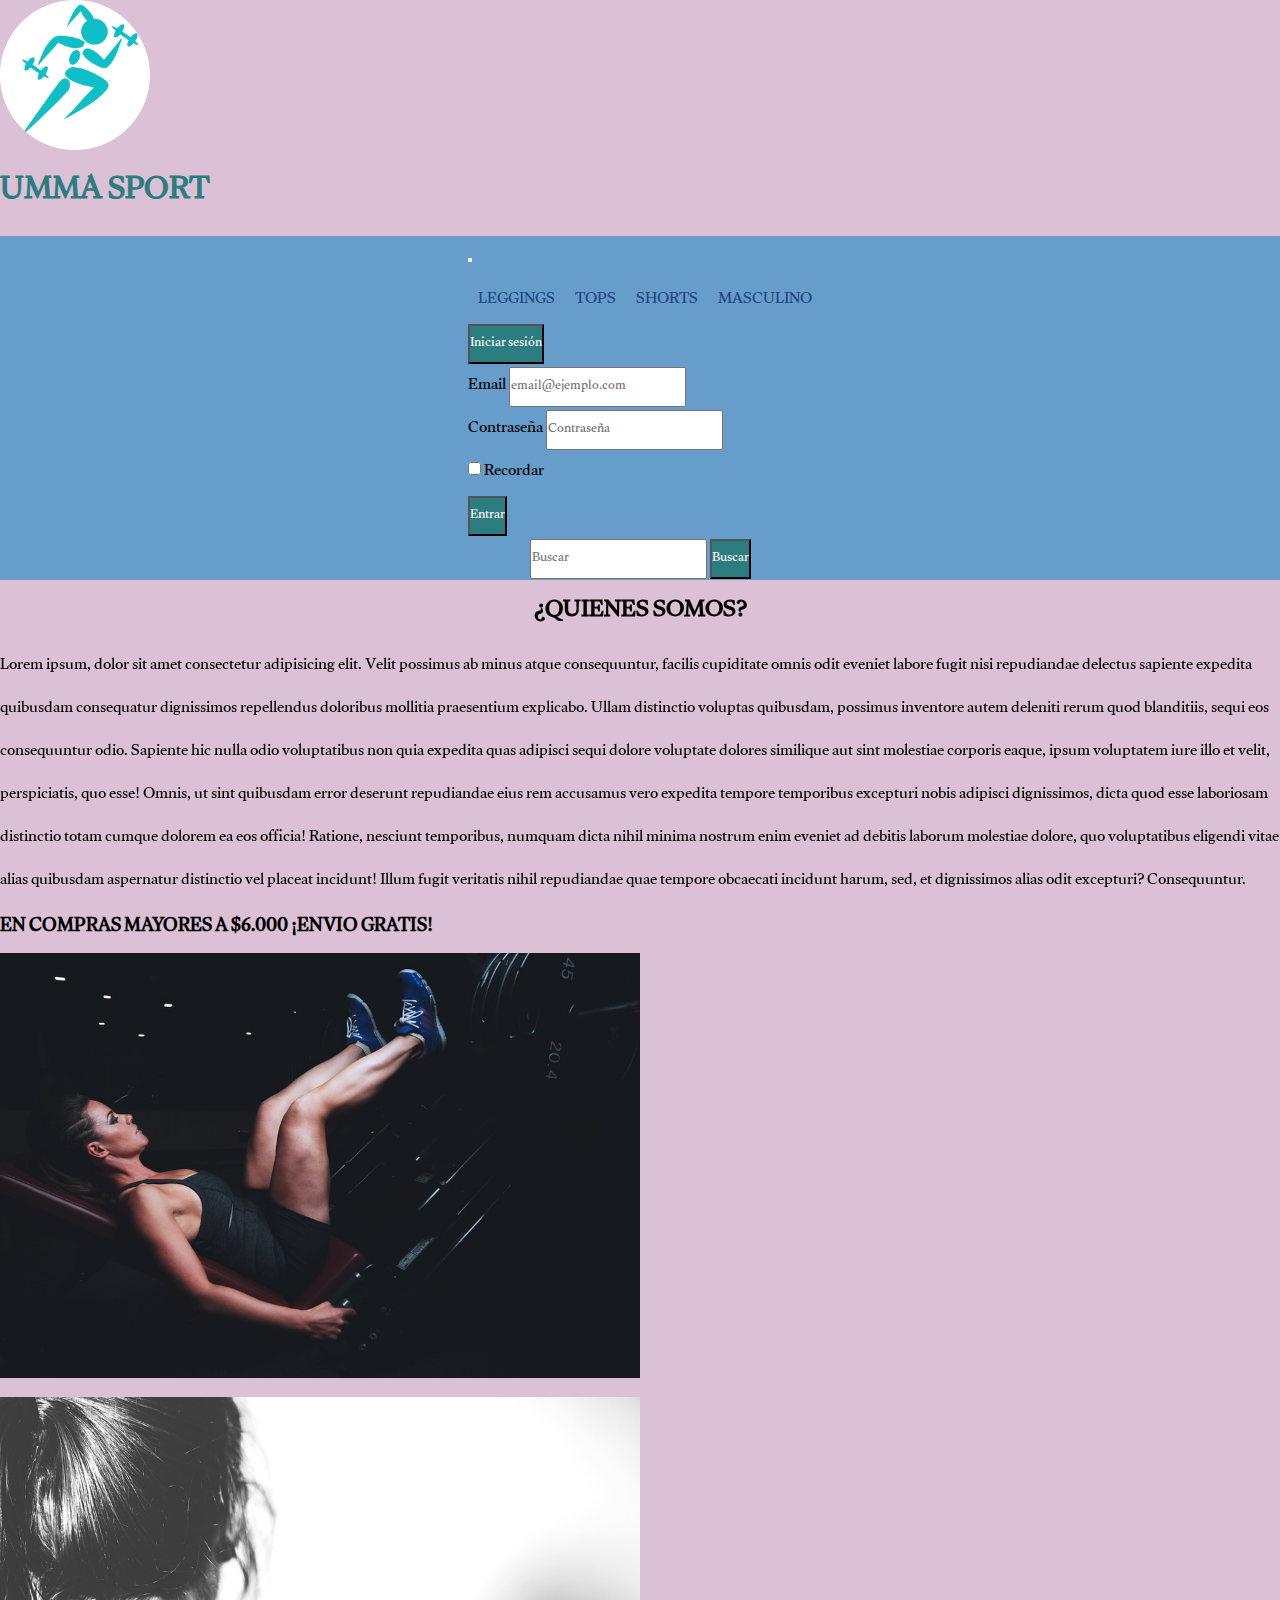
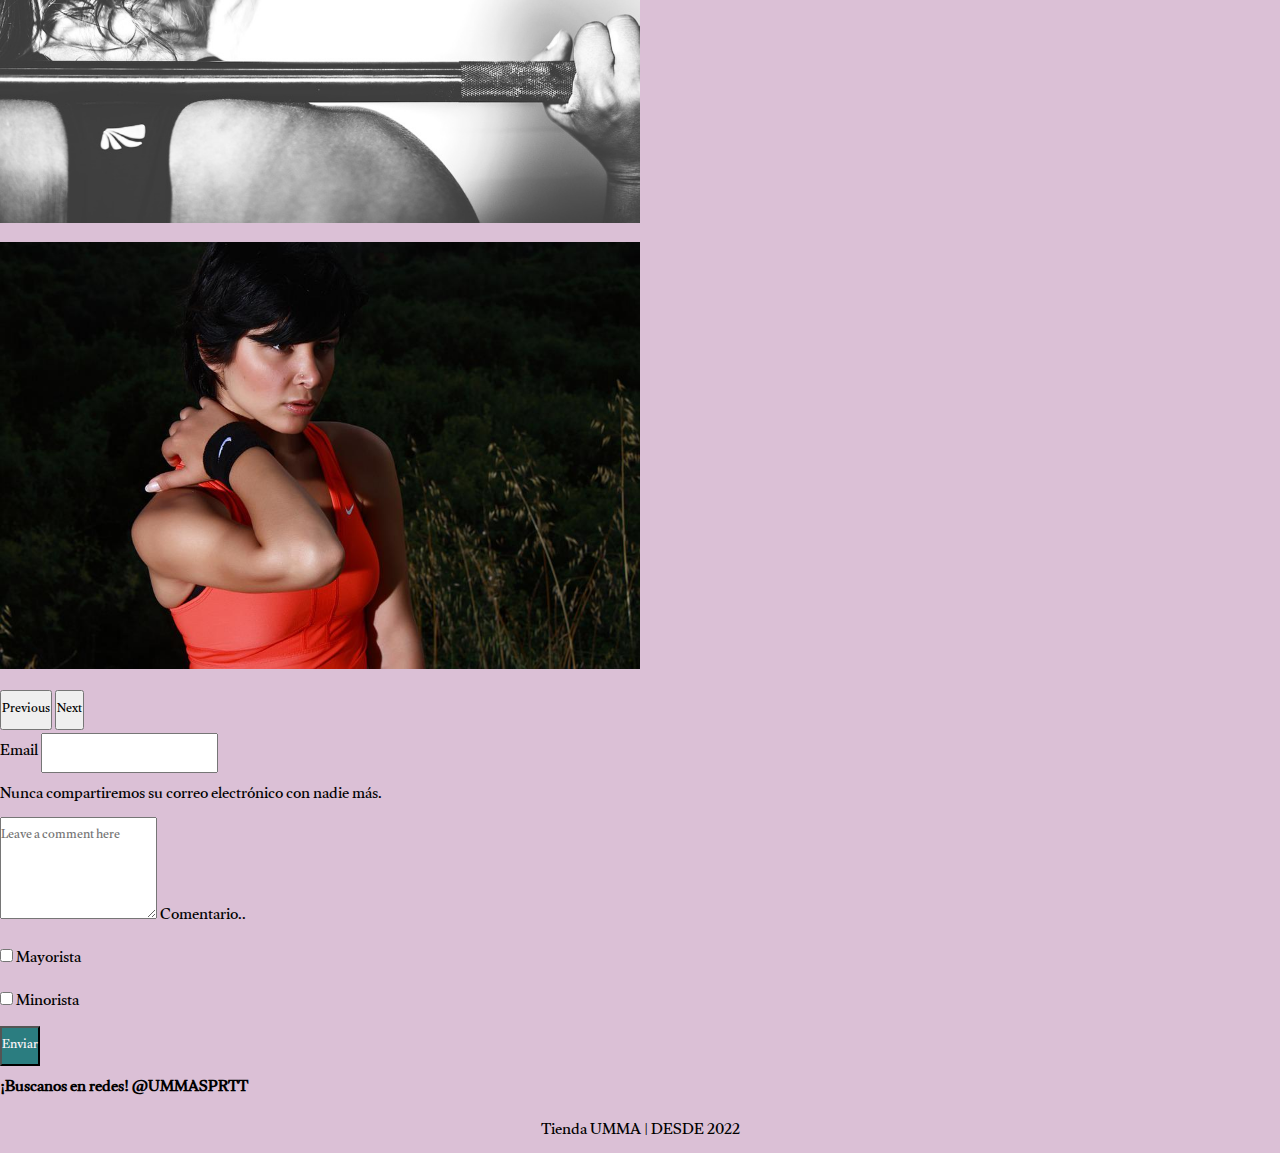
==== commit 8efc3cec: "Guarde los cambios nuevos" ====
--- a/index.html
+++ b/index.html
@@ -20,15 +20,63 @@
         <h1>UMMA SPORT</h1>
     </div>
    </header>
-      <nav>
-        <ul>
-            <li><a href="index.html">Inicio |</a></li>
-            <li><a href="../trab-Bootstrap/paginas/leggings.html">Leggings |</a></li>
-            <li><a href="../trab-Bootstrap/paginas/tops.html">Tops |</a></li>
-            <li><a href="../trab-Bootstrap/paginas/short.html">Short |</a></li>
-            <li><a href="../trab-Bootstrap/paginas/masculino.html">Masculino |</a></li>
+
+   <nav class="navbar navbar-expand-lg bg-light">
+    <div class="container-fluid">
+      
+      <button class="navbar-toggler" type="button" data-bs-toggle="collapse" data-bs-target="#navbarNav" aria-controls="navbarNav" aria-expanded="false" aria-label="Toggle navigation">
+        <span class="navbar-toggler-icon"></span>
+      </button>
+      <div class="collapse navbar-collapse" id="navbarNav">
+        <ul class="navbar-nav">
+           <li class="nav-item">
+            <a class="nav-link" href="../trab-Bootstrap/paginas/leggings.html">LEGGINGS</a>
+           </li>
+          <li class="nav-item">
+            <a class="nav-link" href="../trab-Bootstrap/paginas/tops.html">TOPS</a>
+          </li>
+          <li class="nav-item">
+            <a class="nav-link" href="../trab-Bootstrap/paginas/short.html">SHORTS</a>
+          </li>
+          <li class="nav-item">
+            <a class="nav-link" href="../trab-Bootstrap/paginas/masculino.html">MASCULINO</a>
+          </li>
         </ul>
-       </nav>
+      </div>
+      <div class="dropdown">
+        <button type="button" class="btn  dropdown-toggle botonCambio"  data-bs-toggle="dropdown" aria-expanded="false" data-bs-auto-close="outside">
+          Iniciar sesión
+        </button>
+        <form class="dropdown-menu p-4">
+          <div class="mb-3">
+            <label for="exampleDropdownFormEmail2" class="form-label">Email</label>
+            <input type="email" class="form-control" id="exampleDropdownFormEmail2" placeholder="email@ejemplo.com">
+          </div>
+          <div class="mb-3">
+            <label for="exampleDropdownFormPassword2" class="form-label">Contraseña</label>
+            <input type="password" class="form-control" id="exampleDropdownFormPassword2" placeholder="Contraseña">
+          </div>
+          <div class="mb-3">
+            <div class="form-check">
+              <input type="checkbox" class="form-check-input" id="dropdownCheck2">
+              <label class="form-check-label" for="dropdownCheck2">
+                Recordar
+              </label>
+            </div>
+          </div>
+          <button type="submit" class="btn  botonCambio">Entrar</button>
+        </form>
+      </div>
+    <nav class="navbar bg-light">
+        <div class="container-fluid">
+         
+          <form class="d-flex" role="search">
+            <input class="form-control me-2" type="search" placeholder="Buscar" aria-label="Search">
+            <button class="btn botonCambio"  type="submit" >Buscar</button>
+          </form>
+        </div>
+      </nav>
+  </nav>
 
 <div class="textoInicio">
     <h2 data-aos="fade-right" class="mt-5">¿QUIENES SOMOS?</h2>
@@ -41,40 +89,27 @@
 
 <h3 class="text-center" data-aos="zoom-in-left">EN COMPRAS MAYORES A $6.000 ¡ENVIO GRATIS!</h3>
 
-<div class="row">
-    <div class="col">
-    <img class="rounded mx-auto d-block fotosInicioCambio"  src="fotitos/treninnn1.jpg" alt="Fotos modelos">
-    
-   </div>
-   <div class="col">
-    <img class="rounded mx-auto d-block fotosInicioCambio"  src="fotitos/treninnn2.webp" alt="Fotos modelos">
-   </div>
-   <div class="col">
-    <img class="rounded mx-auto d-block fotosInicioCambio"  src="fotitos/training.webp" alt="Fotos modelos">
-   </div>
-</div>
-<div class="row mt-5">
-    <div class="col">
-    <img class="rounded mx-auto d-block fotosInicioCambio"  src="fotitos/treninnn1.jpg" alt="Fotos modelos">
-   </div>
-   <div class="col">
-    <img class="rounded mx-auto d-block fotosInicioCambio"  src="fotitos/treninnn2.webp" alt="Fotos modelos">
-   </div>
-   <div class="col">
-    <img class="rounded mx-auto d-block fotosInicioCambio"  src="fotitos/training.webp" alt="Fotos modelos">
-   </div>
-</div>
-<div class="row mt-5">
-    <div class="col">
-    <img class="rounded mx-auto d-block fotosInicioCambio"  src="fotitos/treninnn1.jpg" alt="Fotos modelos">
-   </div>
-   <div class="col">
-    <img class="rounded mx-auto d-block fotosInicioCambio"  src="fotitos/treninnn2.webp" alt="Fotos modelos">
-   </div>
-   <div class="col">
-    <img class="rounded mx-auto d-block fotosInicioCambio"  src="fotitos/training.webp" alt="Fotos modelos">
-   </div>
-</div>
+<div id="carouselExampleFade" class="carousel slide carousel-fade" data-bs-ride="carousel">
+    <div class="carousel-inner">
+      <div class="carousel-item active">
+        <img src="fotitos/chica maquinapress.jpg" class="d-block w-100" alt="Foto Modelos Ropa">
+      </div>
+      <div class="carousel-item">
+        <img src="fotitos/crossfit-.jpg" class="d-block w-100" alt="Foto Modelos Ropa">
+      </div>
+      <div class="carousel-item">
+        <img src="fotitos/cualquiera.jpg" class="d-block w-100" alt="Foto Modelos Ropa">
+      </div>
+    </div>
+    <button class="carousel-control-prev" type="button" data-bs-target="#carouselExampleFade" data-bs-slide="prev">
+      <span class="carousel-control-prev-icon" aria-hidden="true"></span>
+      <span class="visually-hidden">Previous</span>
+    </button>
+    <button class="carousel-control-next" type="button" data-bs-target="#carouselExampleFade" data-bs-slide="next">
+      <span class="carousel-control-next-icon" aria-hidden="true"></span>
+      <span class="visually-hidden">Next</span>
+    </button>
+  </div>
 
 
 
@@ -86,10 +121,10 @@
       <input type="email" class="form-control" id="exampleInputEmail1" aria-describedby="emailHelp">
       <div id="emailHelp" class="form-text">Nunca compartiremos su correo electrónico con nadie más.</div>
     </div>
-    <div class="mb-3">
-      <label for="exampleInputPassword1" class="form-label">Comentario</label>
-      <input type="text" class="form-control" id="exampleInputPassword1">
-    </div>
+    <div class="form-floating">
+        <textarea class="form-control" placeholder="Leave a comment here" id="floatingTextarea2" style="height: 100px"></textarea>
+        <label for="floatingTextarea2">Comentario..</label>
+      </div>
     <div class="mb-3 form-check">
       <input type="checkbox" class="form-check-input" id="exampleCheck1">
       <label class="form-check-label" for="exampleCheck1">Mayorista</label>
@@ -98,7 +133,7 @@
         <input type="checkbox" class="form-check-input" id="exampleCheck1">
         <label class="form-check-label" for="exampleCheck1">Minorista</label>
       </div>
-    <button type="submit" class="btn btn-primary">Enviar</button>
+    <button type="submit" class="btn  botonCambio">Enviar</button>
     
   </form>
 
--- a/estilo.css
+++ b/estilo.css
@@ -7,7 +7,7 @@
     font-family:   'Gulzar', serif;
 }
 body{
-    background-color: #FFFFFB;
+    background-color: #dbc0d6;
 }
 h1{
     color: #2b7d80;
@@ -17,7 +17,7 @@
     text-align: center;   
 }
 h3{
-   background-color:#669dca ;
+   background-color: #dbc0d6 ;
 }
 .textoInicio{
   
@@ -67,7 +67,7 @@
     
 }
 footer {
-    background-color:  #61a9d6;
+    background-color:  #dbc0d6;
    
 }
 .footerInicio{
@@ -87,4 +87,9 @@
 .fotosProduCambio:hover{
     height: 300px;
     width: 300px;
+}
+.botonCambio{
+    color: #fff6f9;
+    background-color: #2b7d80;
+
 }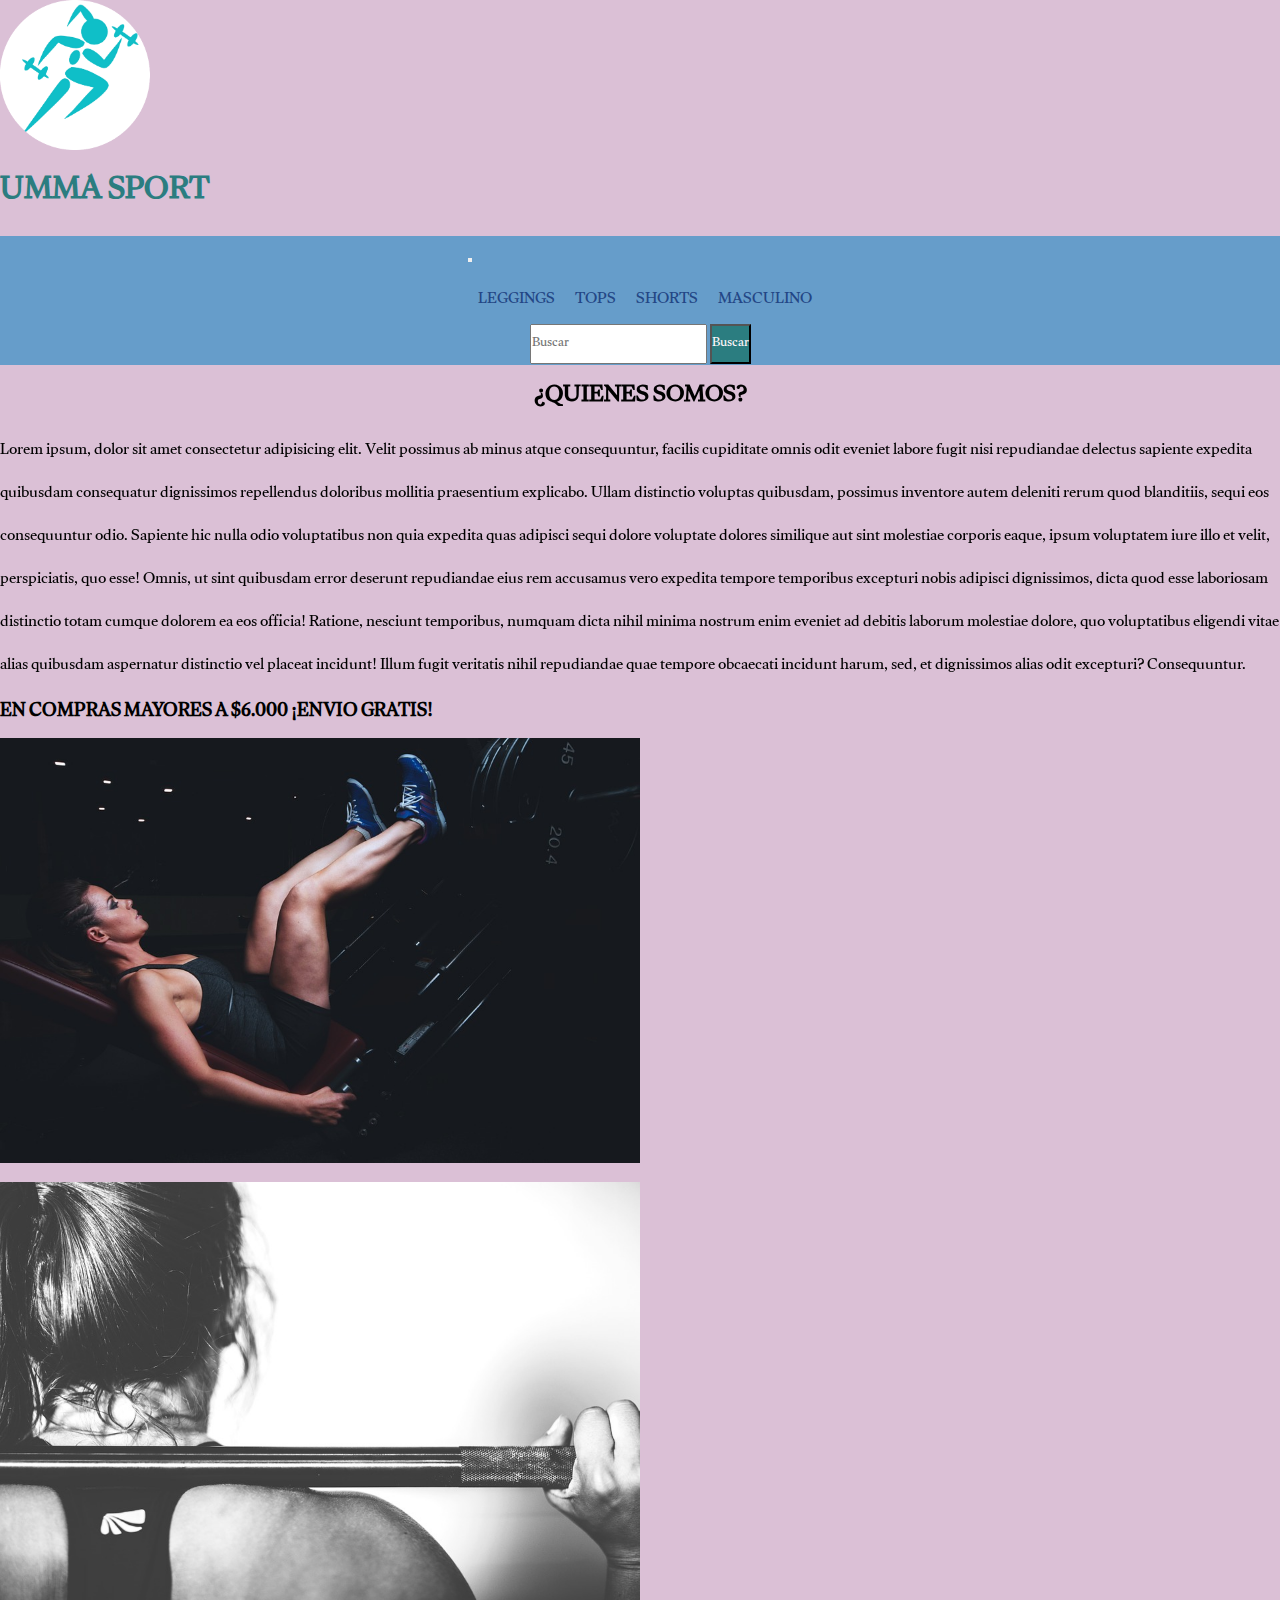
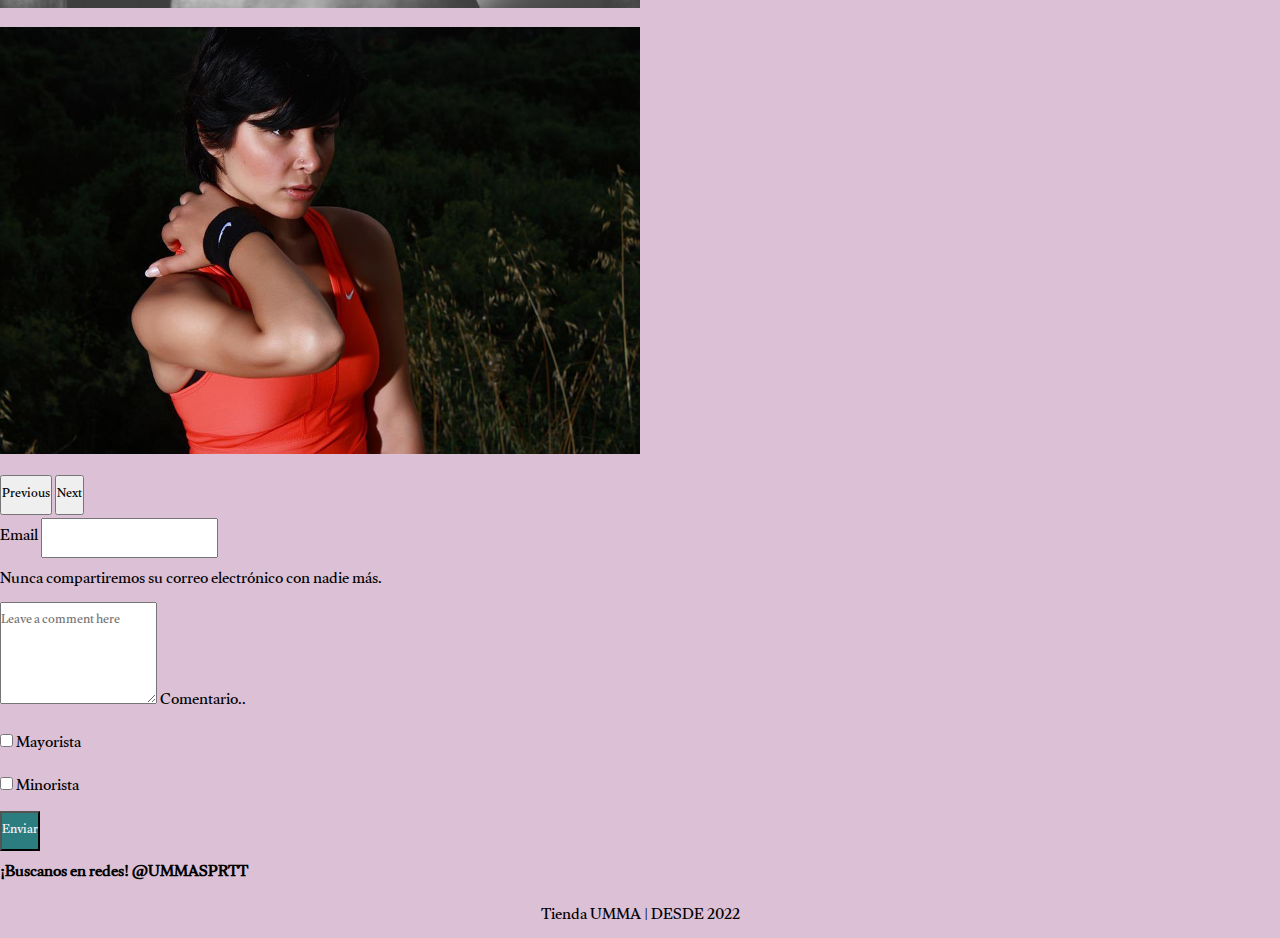
==== commit feb86d04: "carga de los arreglos" ====
--- a/index.html
+++ b/index.html
@@ -6,16 +6,17 @@
     <meta name="viewport" content="width=device-width, initial-scale=1.0">
     <title>UMMA</title>
     <link href="https://cdn.jsdelivr.net/npm/bootstrap@5.2.0/dist/css/bootstrap.min.css" rel="stylesheet" integrity="sha384-gH2yIJqKdNHPEq0n4Mqa/HGKIhSkIHeL5AyhkYV8i59U5AR6csBvApHHNl/vI1Bx" crossorigin="anonymous">
-  <link  rel="shortcut icon" href="../trab-Bootstrap/fotitos/logocortado.png" type="image/x-icon">
+  
   <link href="https://unpkg.com/aos@2.3.1/dist/aos.css" rel="stylesheet">
+<link rel="shortcut icon" href="fotitos/logocortado.png" type="image/x-icon">
 
     <link rel="stylesheet" href="estilo.css">
 </head>
-<body>
+<body class="conteiner-fluid">
   
    <header>
     <div>
-        <a href="index.html"><img class="logo" src="fotitos/logocortado.png" alt="logo" ></a>
+        <a href="index.html"><img class="logo" src="fotitos/logocortado.png" alt="logo"></a>
        
         <h1>UMMA SPORT</h1>
     </div>
@@ -30,44 +31,21 @@
       <div class="collapse navbar-collapse" id="navbarNav">
         <ul class="navbar-nav">
            <li class="nav-item">
-            <a class="nav-link" href="../trab-Bootstrap/paginas/leggings.html">LEGGINGS</a>
+            <a class="nav-link" href="paginas/leggings.html">LEGGINGS</a>
            </li>
           <li class="nav-item">
-            <a class="nav-link" href="../trab-Bootstrap/paginas/tops.html">TOPS</a>
+            <a class="nav-link" href="paginas/tops.html">TOPS</a>
           </li>
           <li class="nav-item">
-            <a class="nav-link" href="../trab-Bootstrap/paginas/short.html">SHORTS</a>
+            <a class="nav-link" href="paginas/short.html">SHORTS</a>
           </li>
           <li class="nav-item">
-            <a class="nav-link" href="../trab-Bootstrap/paginas/masculino.html">MASCULINO</a>
+            <a class="nav-link" href="paginas/masculino.html">MASCULINO</a>
           </li>
         </ul>
       </div>
-      <div class="dropdown">
-        <button type="button" class="btn  dropdown-toggle botonCambio"  data-bs-toggle="dropdown" aria-expanded="false" data-bs-auto-close="outside">
-          Iniciar sesión
-        </button>
-        <form class="dropdown-menu p-4">
-          <div class="mb-3">
-            <label for="exampleDropdownFormEmail2" class="form-label">Email</label>
-            <input type="email" class="form-control" id="exampleDropdownFormEmail2" placeholder="email@ejemplo.com">
-          </div>
-          <div class="mb-3">
-            <label for="exampleDropdownFormPassword2" class="form-label">Contraseña</label>
-            <input type="password" class="form-control" id="exampleDropdownFormPassword2" placeholder="Contraseña">
-          </div>
-          <div class="mb-3">
-            <div class="form-check">
-              <input type="checkbox" class="form-check-input" id="dropdownCheck2">
-              <label class="form-check-label" for="dropdownCheck2">
-                Recordar
-              </label>
-            </div>
-          </div>
-          <button type="submit" class="btn  botonCambio">Entrar</button>
-        </form>
-      </div>
-    <nav class="navbar bg-light">
+      
+    <nav class="navbar bg-light container-fluid">
         <div class="container-fluid">
          
           <form class="d-flex" role="search">
@@ -78,7 +56,7 @@
       </nav>
   </nav>
 
-<div class="textoInicio">
+<div class="textoInicio container-fluid">
     <h2 data-aos="fade-right" class="mt-5">¿QUIENES SOMOS?</h2>
     <P data-aos="fade-left" class="lead">Lorem ipsum, dolor sit amet consectetur adipisicing elit. Velit possimus ab minus atque consequuntur, facilis cupiditate omnis odit eveniet labore fugit nisi repudiandae delectus sapiente expedita quibusdam consequatur dignissimos repellendus doloribus mollitia praesentium explicabo. Ullam distinctio voluptas quibusdam, possimus inventore autem deleniti rerum quod blanditiis, sequi eos consequuntur odio. Sapiente hic nulla odio voluptatibus non quia expedita quas adipisci sequi dolore voluptate dolores similique aut sint molestiae corporis eaque, ipsum voluptatem iure illo et velit, perspiciatis, quo esse! Omnis, ut sint quibusdam error deserunt repudiandae eius rem accusamus vero expedita tempore temporibus excepturi nobis adipisci dignissimos, dicta quod esse laboriosam distinctio totam cumque dolorem ea eos officia! Ratione, nesciunt temporibus, numquam dicta nihil minima nostrum enim eveniet ad debitis laborum molestiae dolore, quo voluptatibus eligendi vitae alias quibusdam aspernatur distinctio vel placeat incidunt! Illum fugit veritatis nihil repudiandae quae tempore obcaecati incidunt harum, sed, et dignissimos alias odit excepturi? Consequuntur.
     </P>
@@ -92,7 +70,7 @@
 <div id="carouselExampleFade" class="carousel slide carousel-fade" data-bs-ride="carousel">
     <div class="carousel-inner">
       <div class="carousel-item active">
-        <img src="fotitos/chica maquinapress.jpg" class="d-block w-100" alt="Foto Modelos Ropa">
+        <img src="fotitos/chicamaquinapress.jpg" class="d-block w-100" alt="Foto Modelos Ropa">
       </div>
       <div class="carousel-item">
         <img src="fotitos/crossfit-.jpg" class="d-block w-100" alt="Foto Modelos Ropa">
--- a/estilo.css
+++ b/estilo.css
@@ -21,7 +21,7 @@
 }
 .textoInicio{
   
-  background-image: url(../trab-Bootstrap/fotitos/Diseño\ sin\ título\ \(1\).png);
+  background-image: url(../trab-Bootstrap/fotitos/Diseñosintítulo\(1\).png);
   
 }
 .logo{
@@ -37,7 +37,7 @@
     display: flex;
     justify-content: space-between;
     align-items: center;
-    background-image: url(../trab-Bootstrap/fotitos/Diseño\ sin\ título\ \(11\).png);
+    background-image: url(../trab-Bootstrap/fotitos/Diseñosintítulo\(11\).png);
     
 
 }
